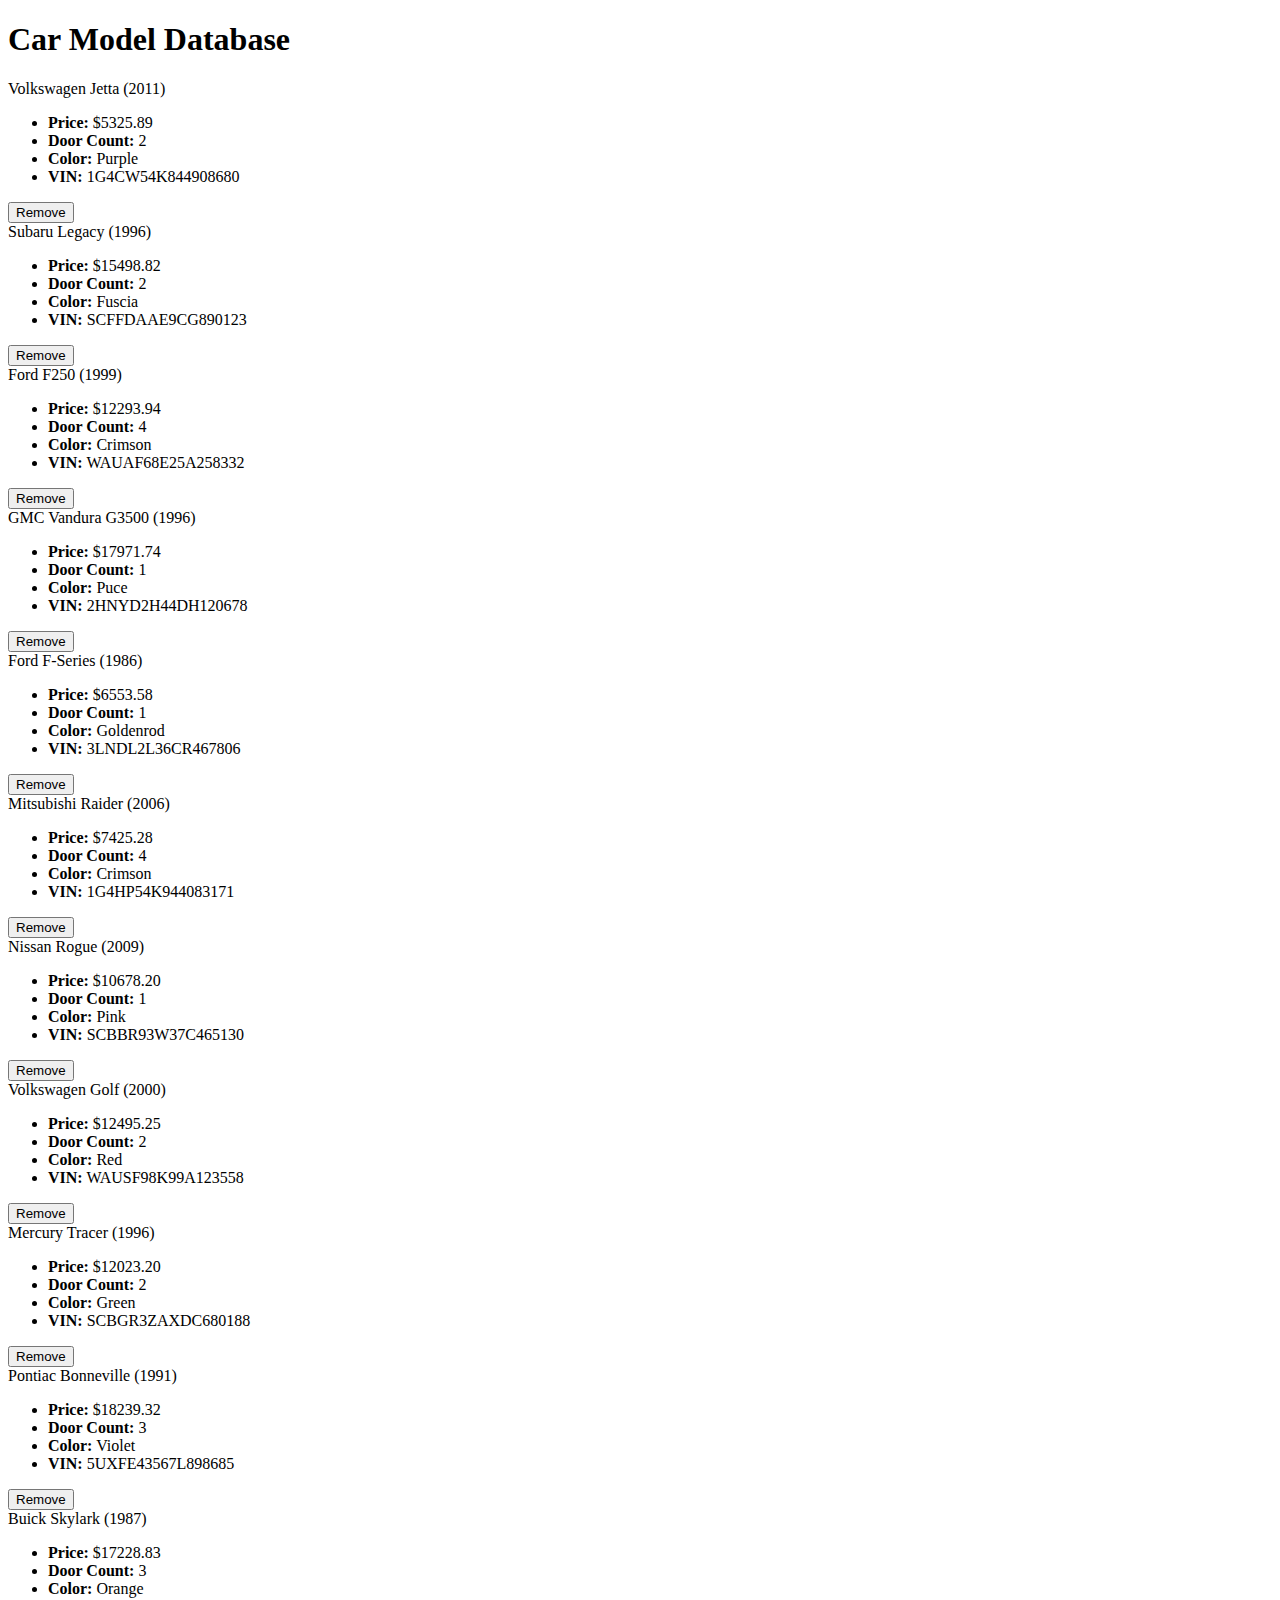
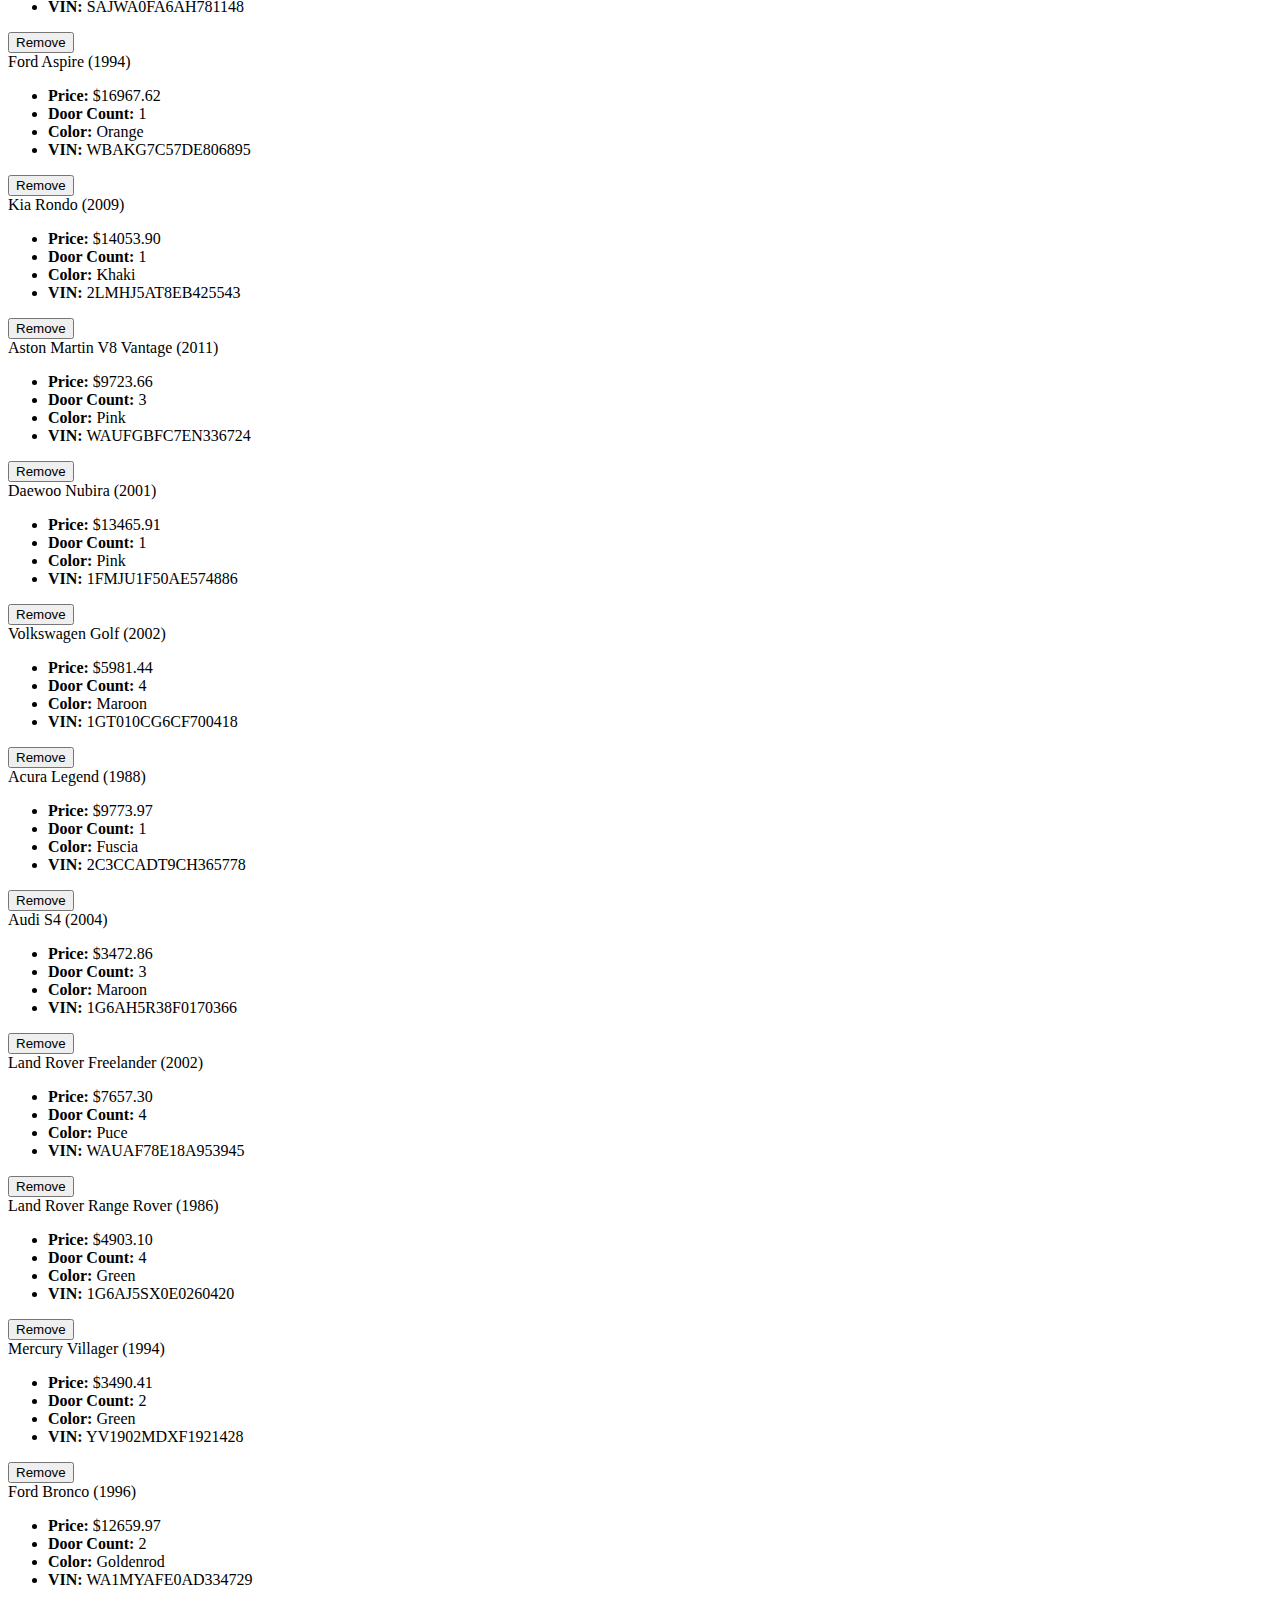
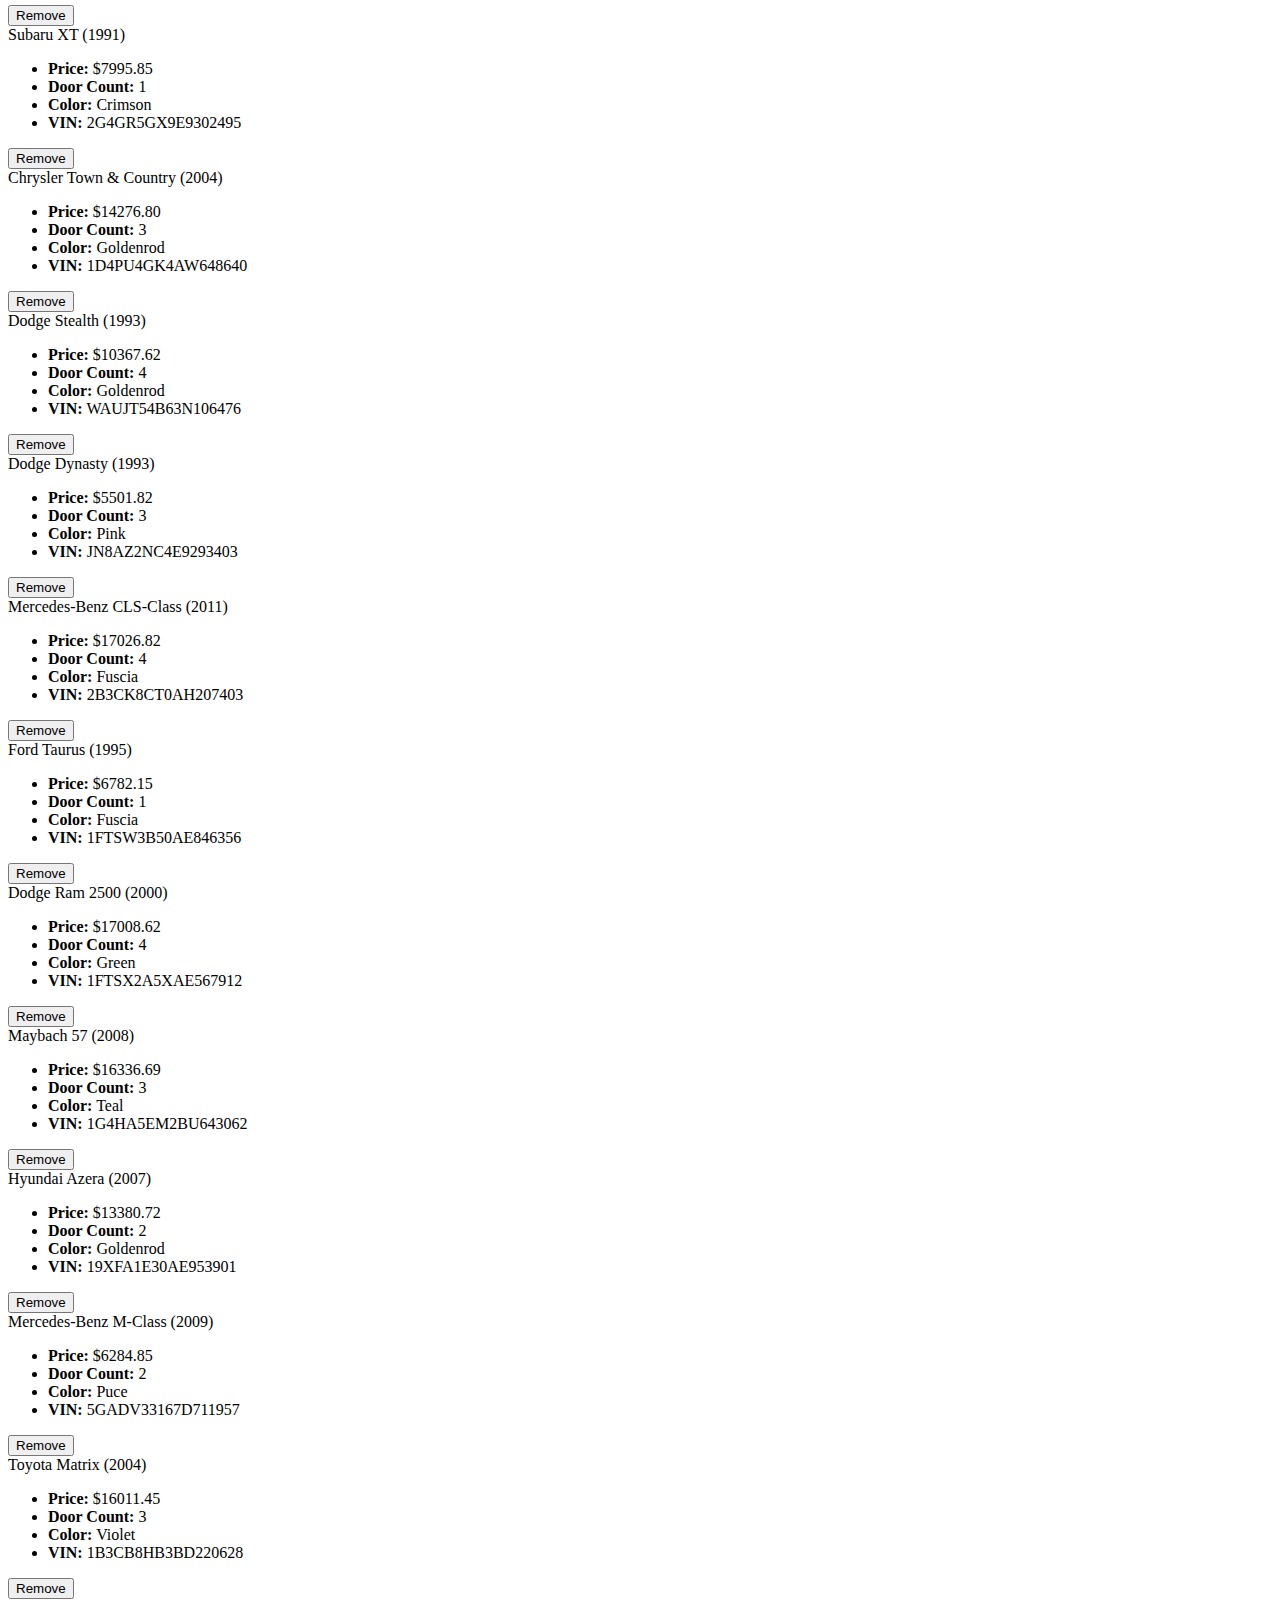
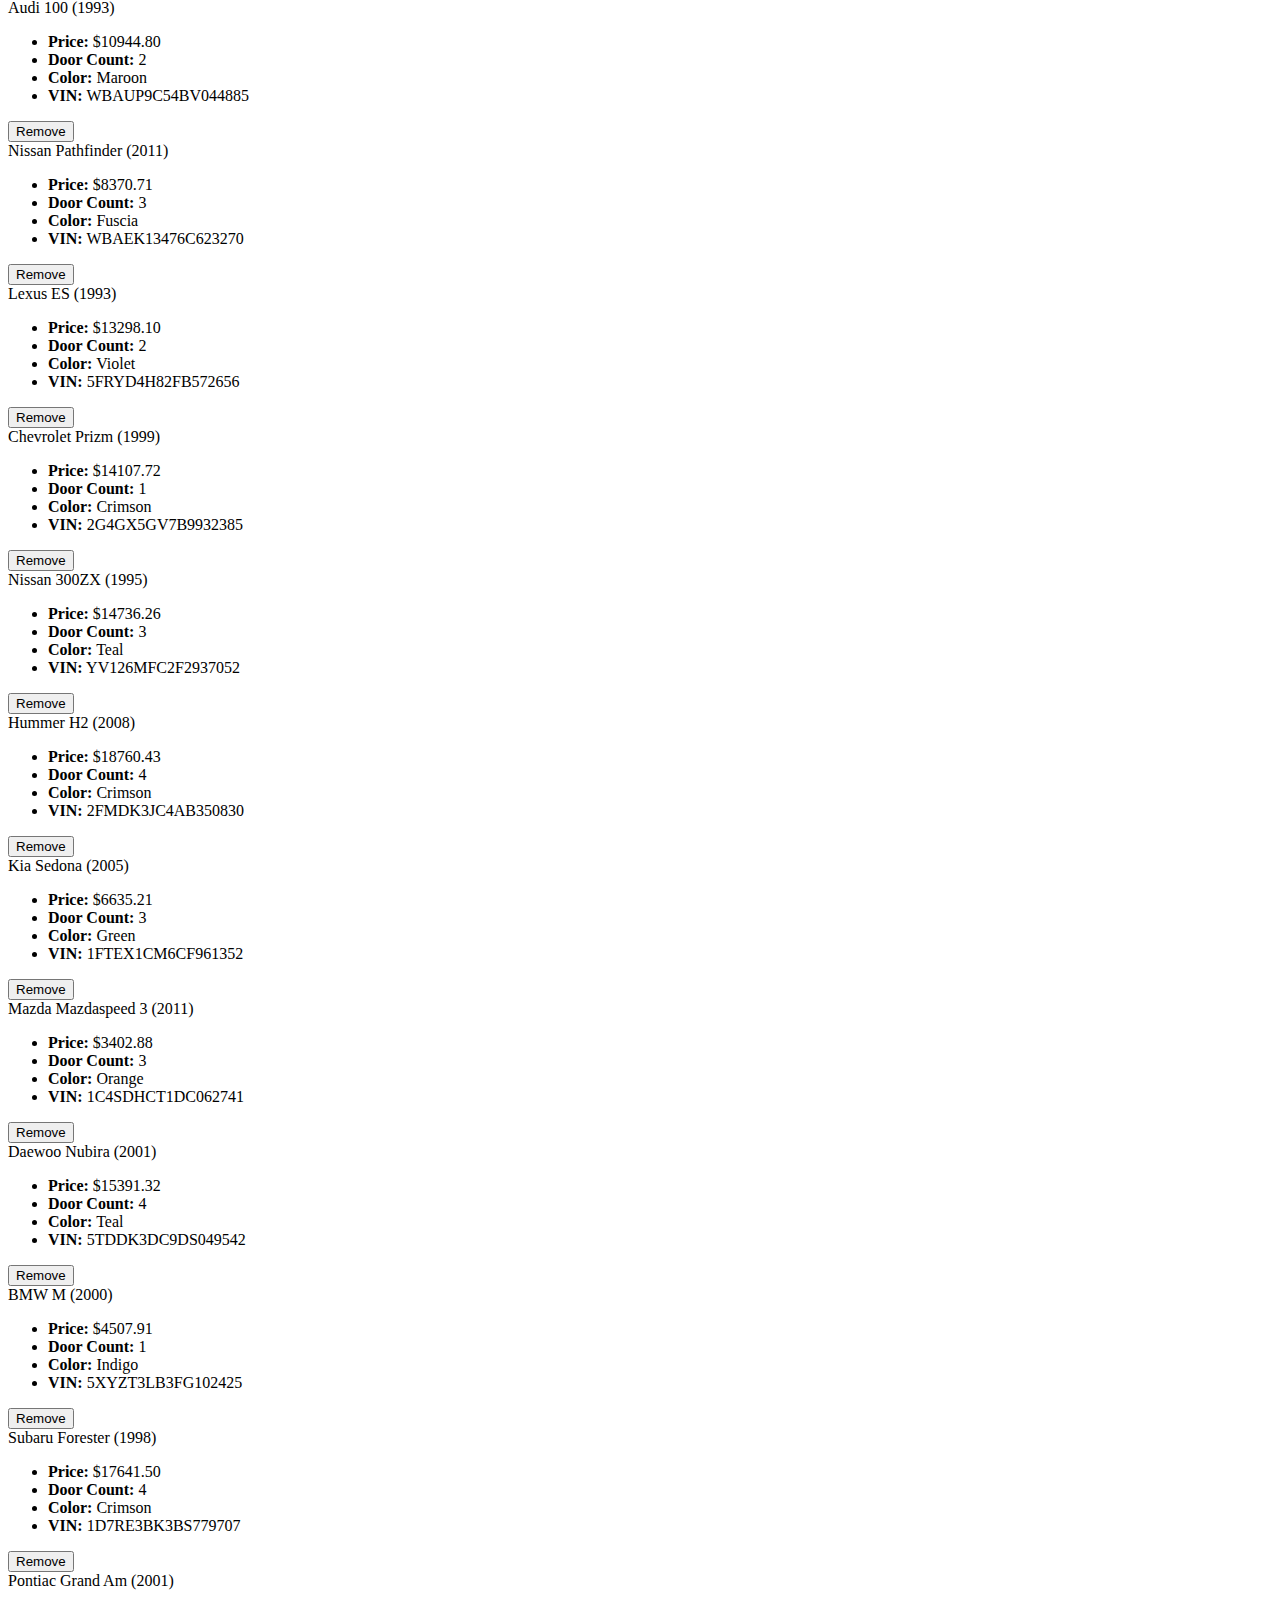
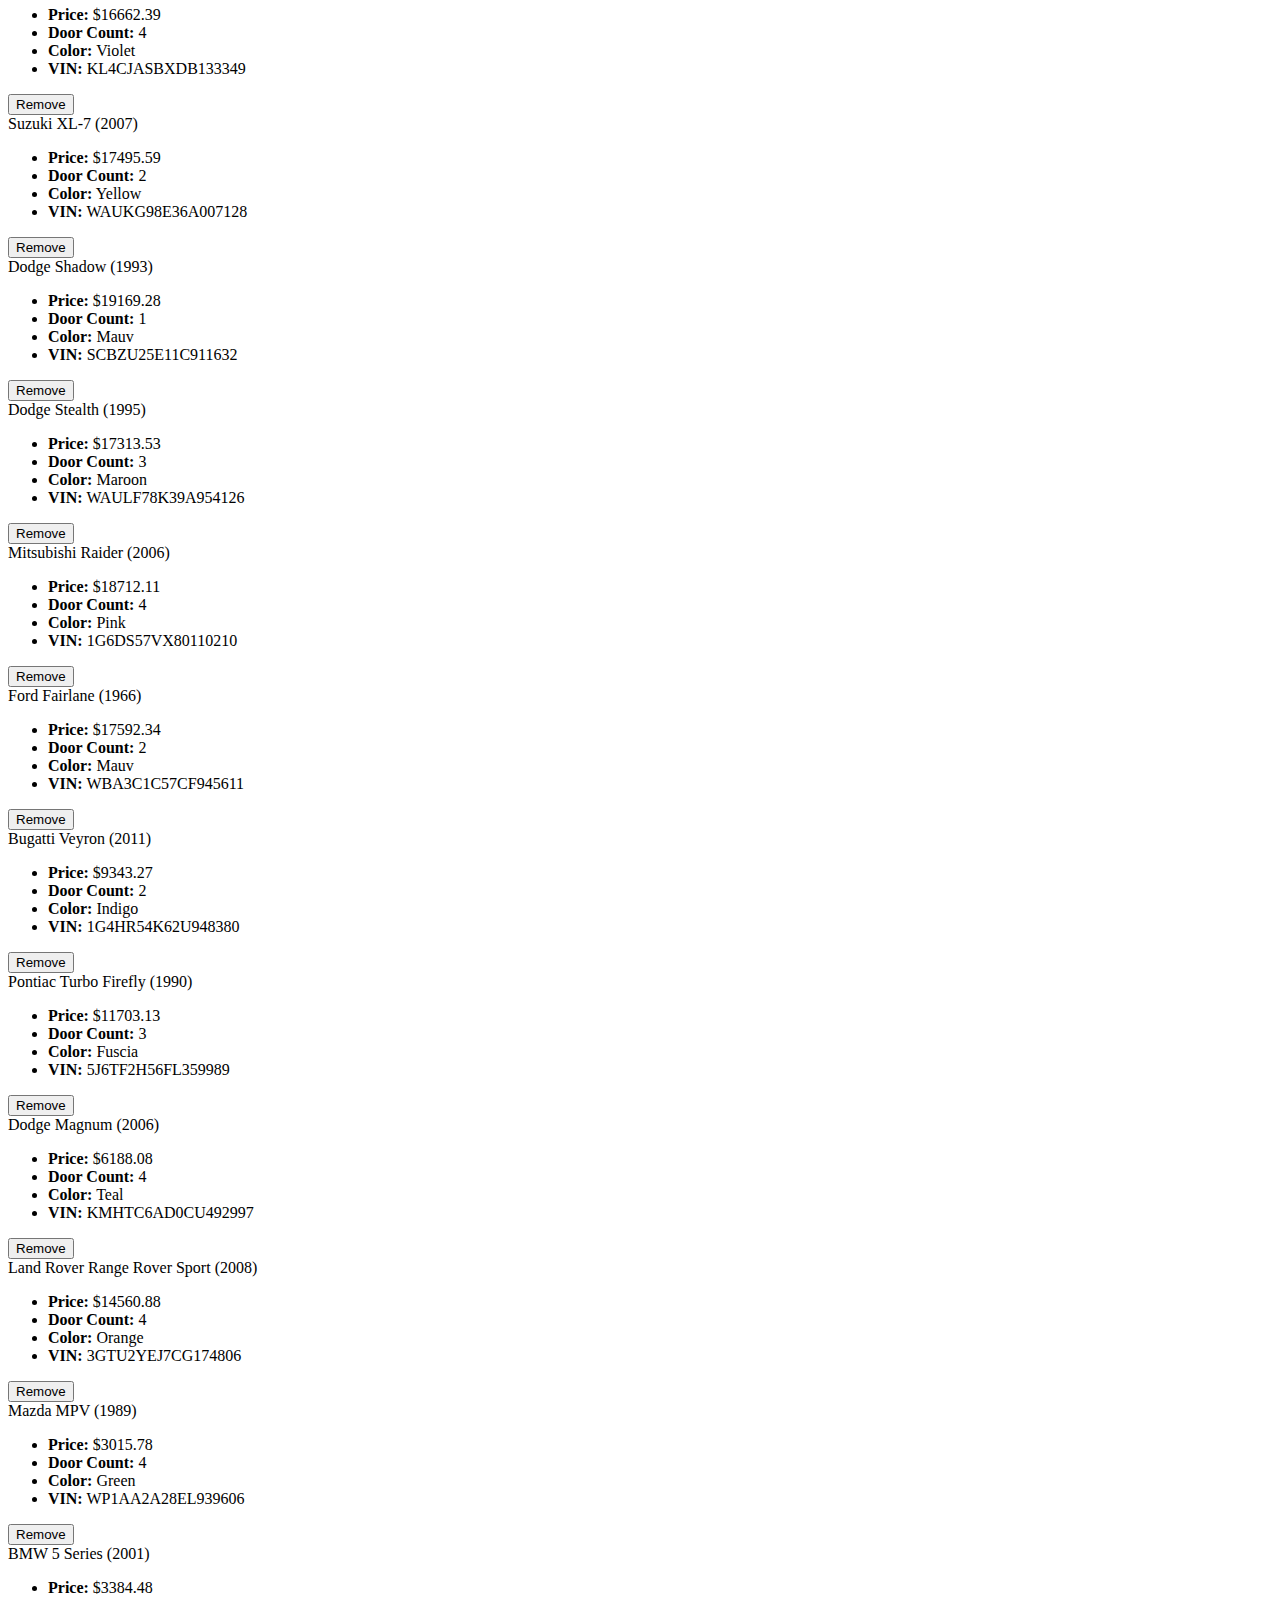
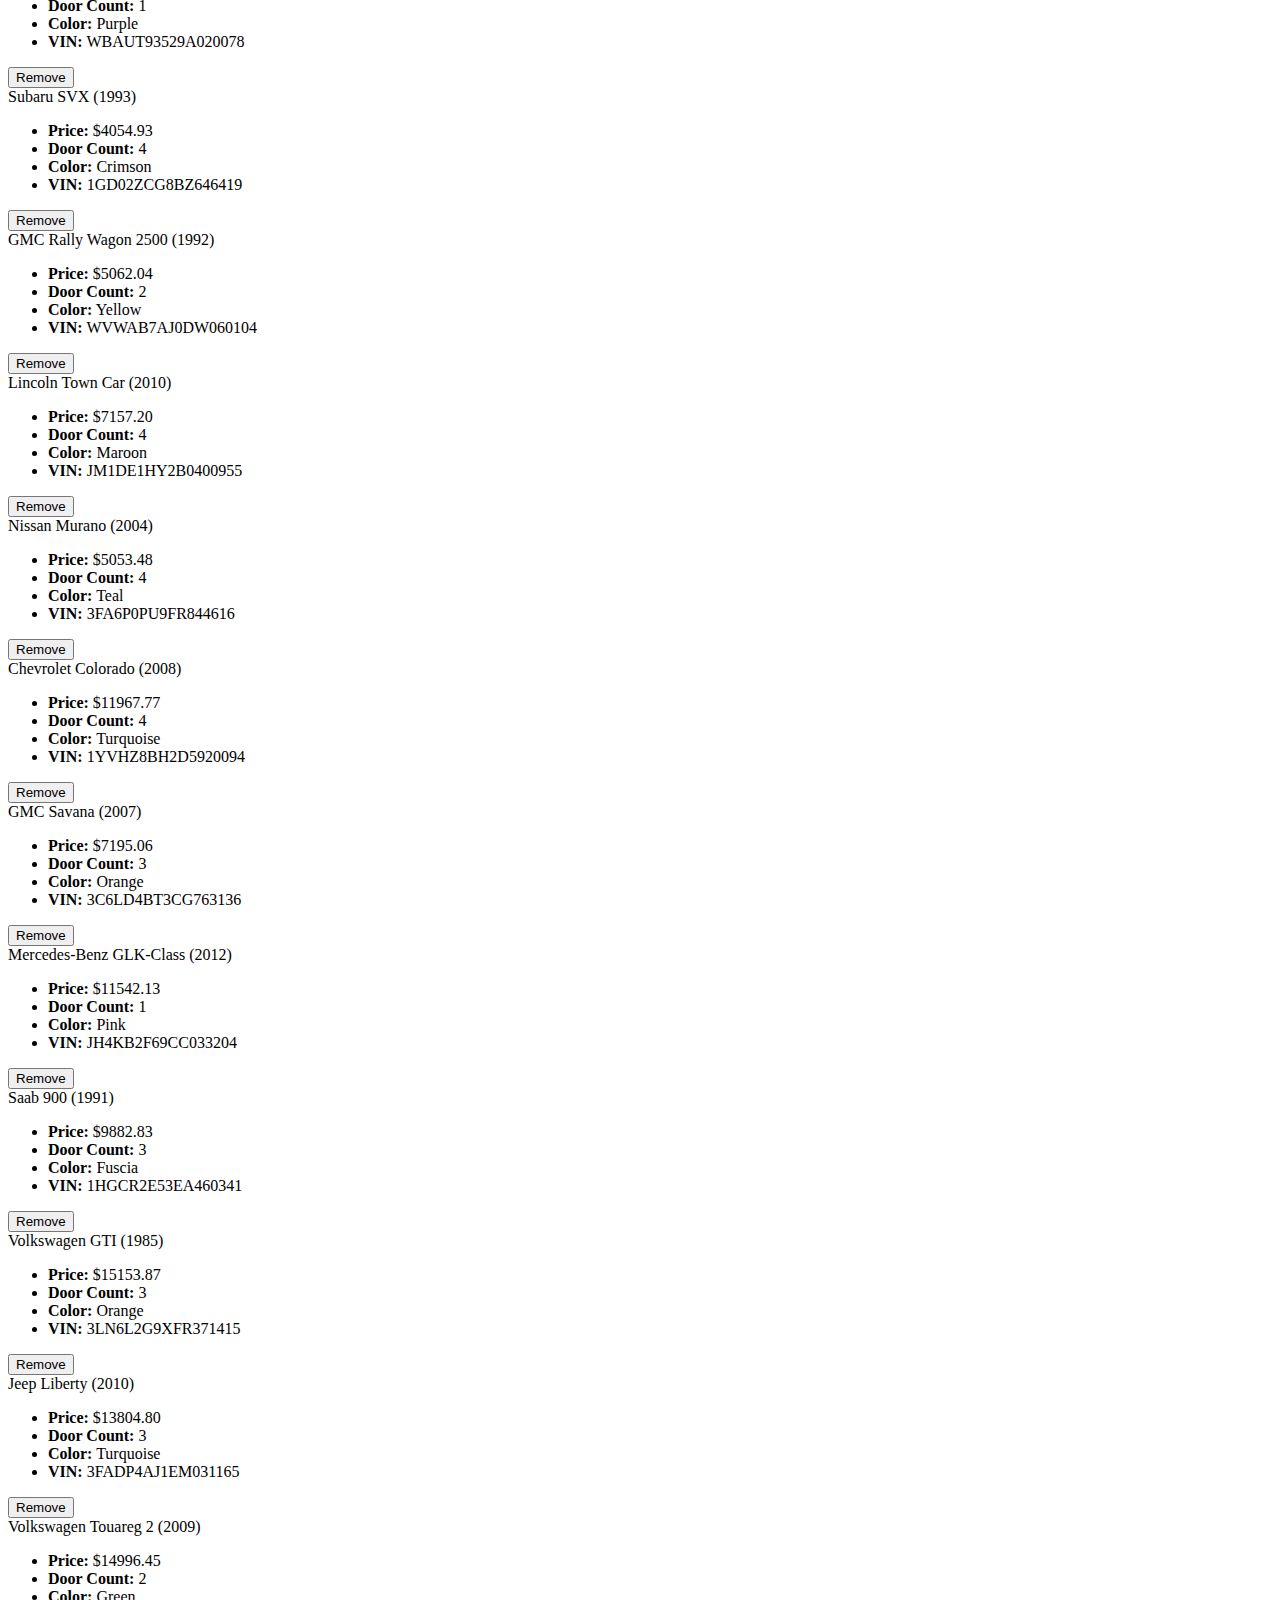
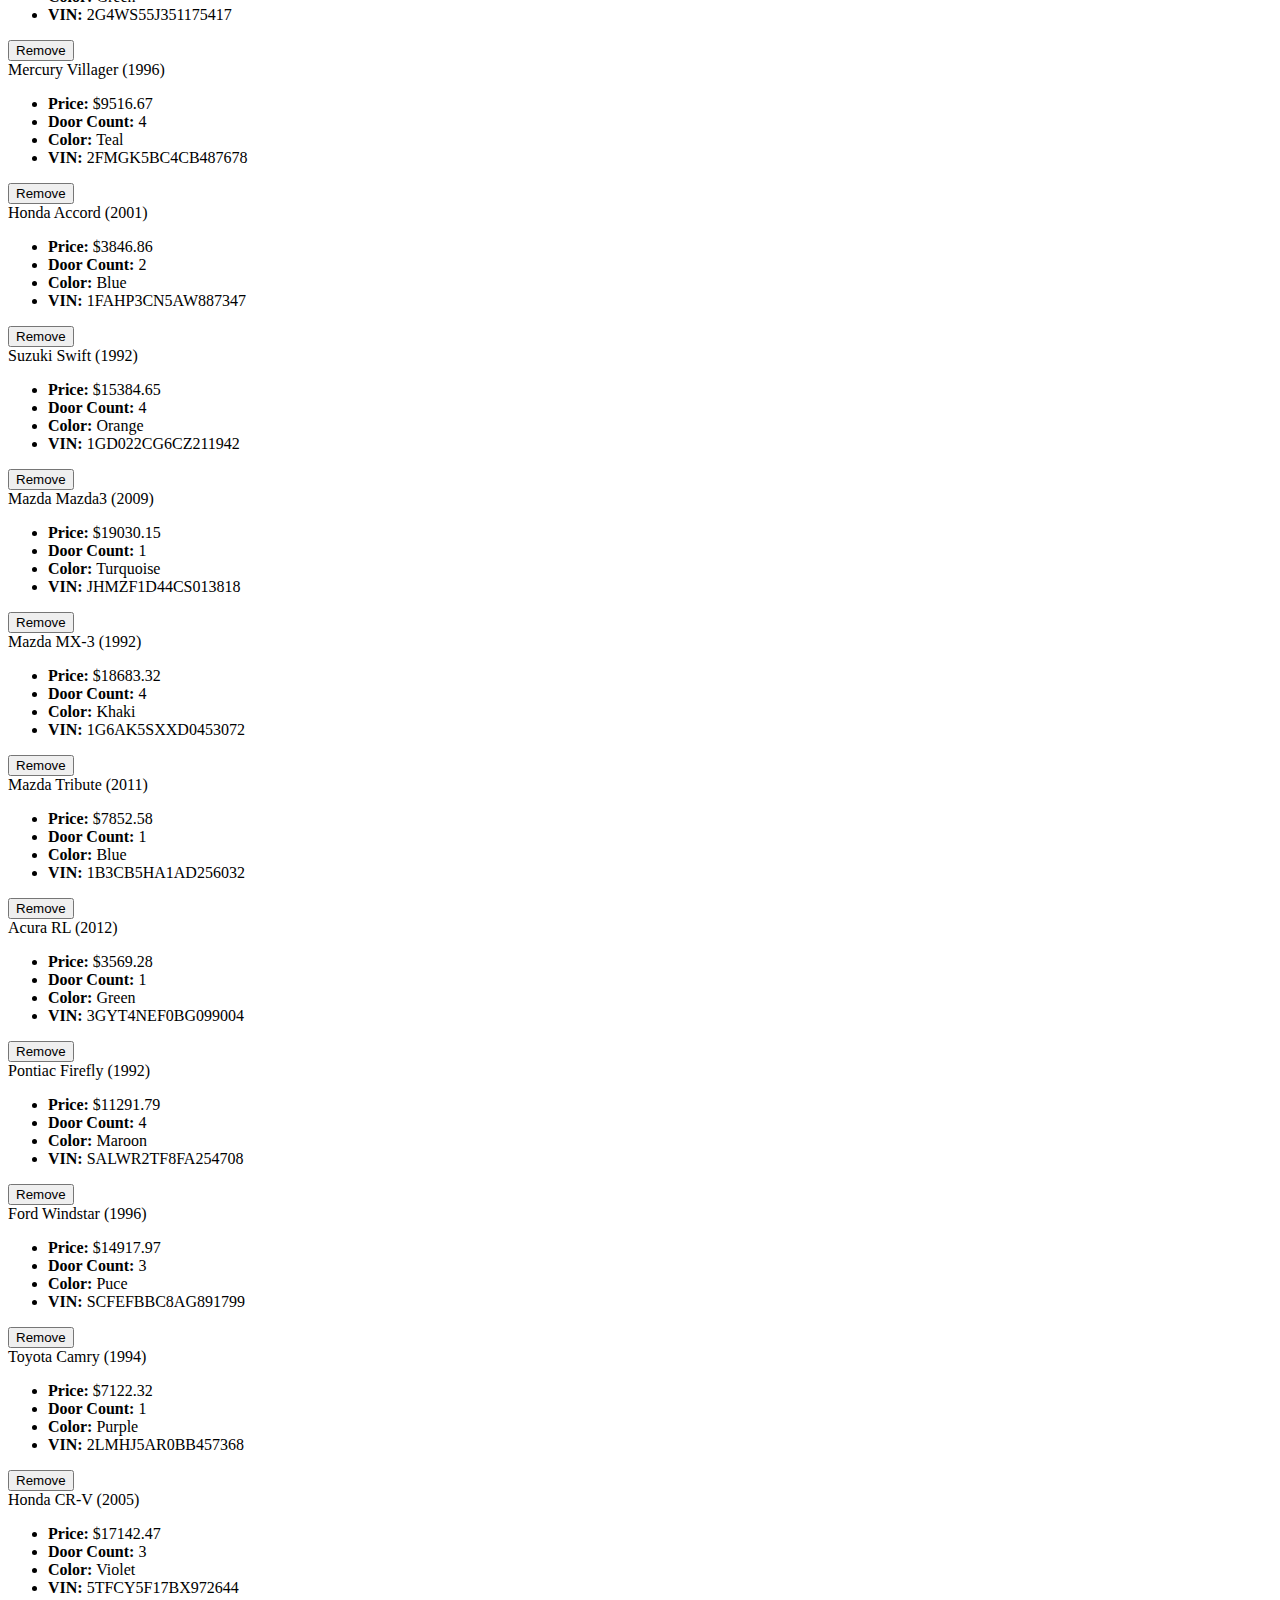
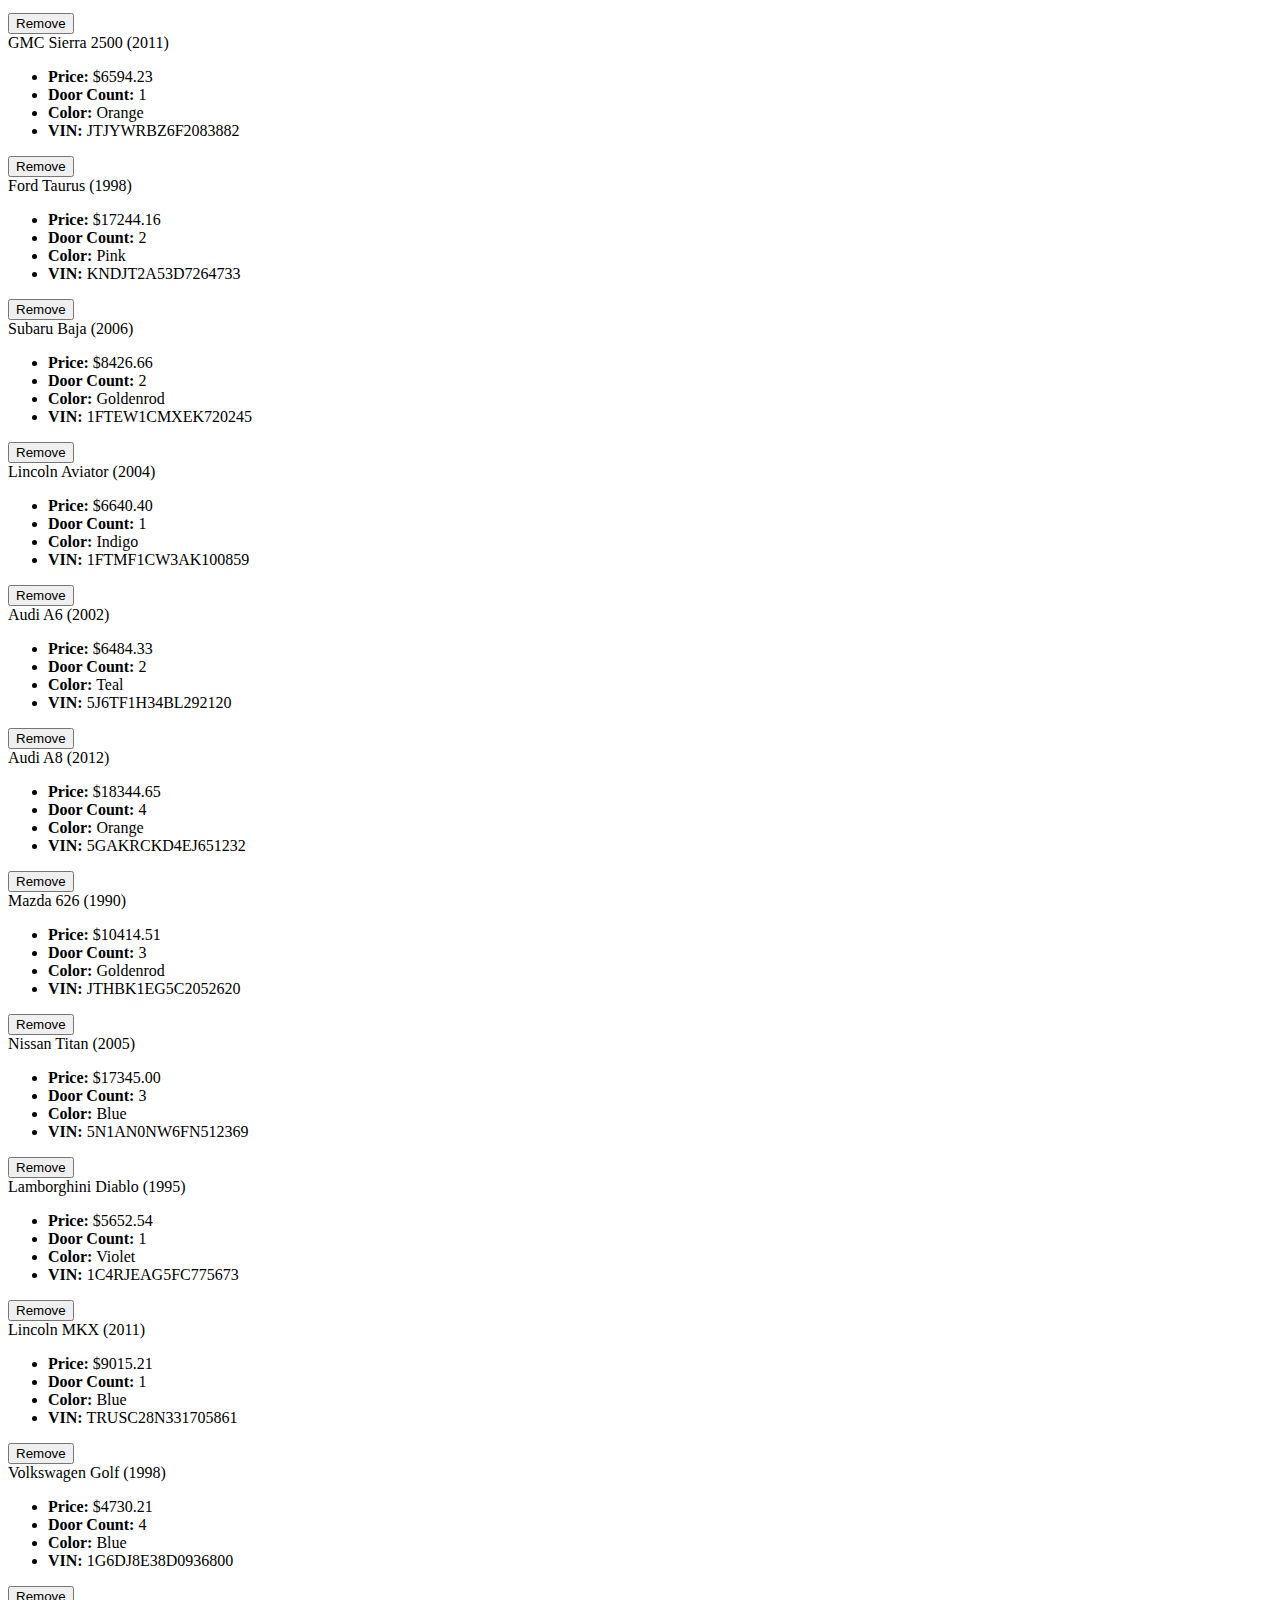
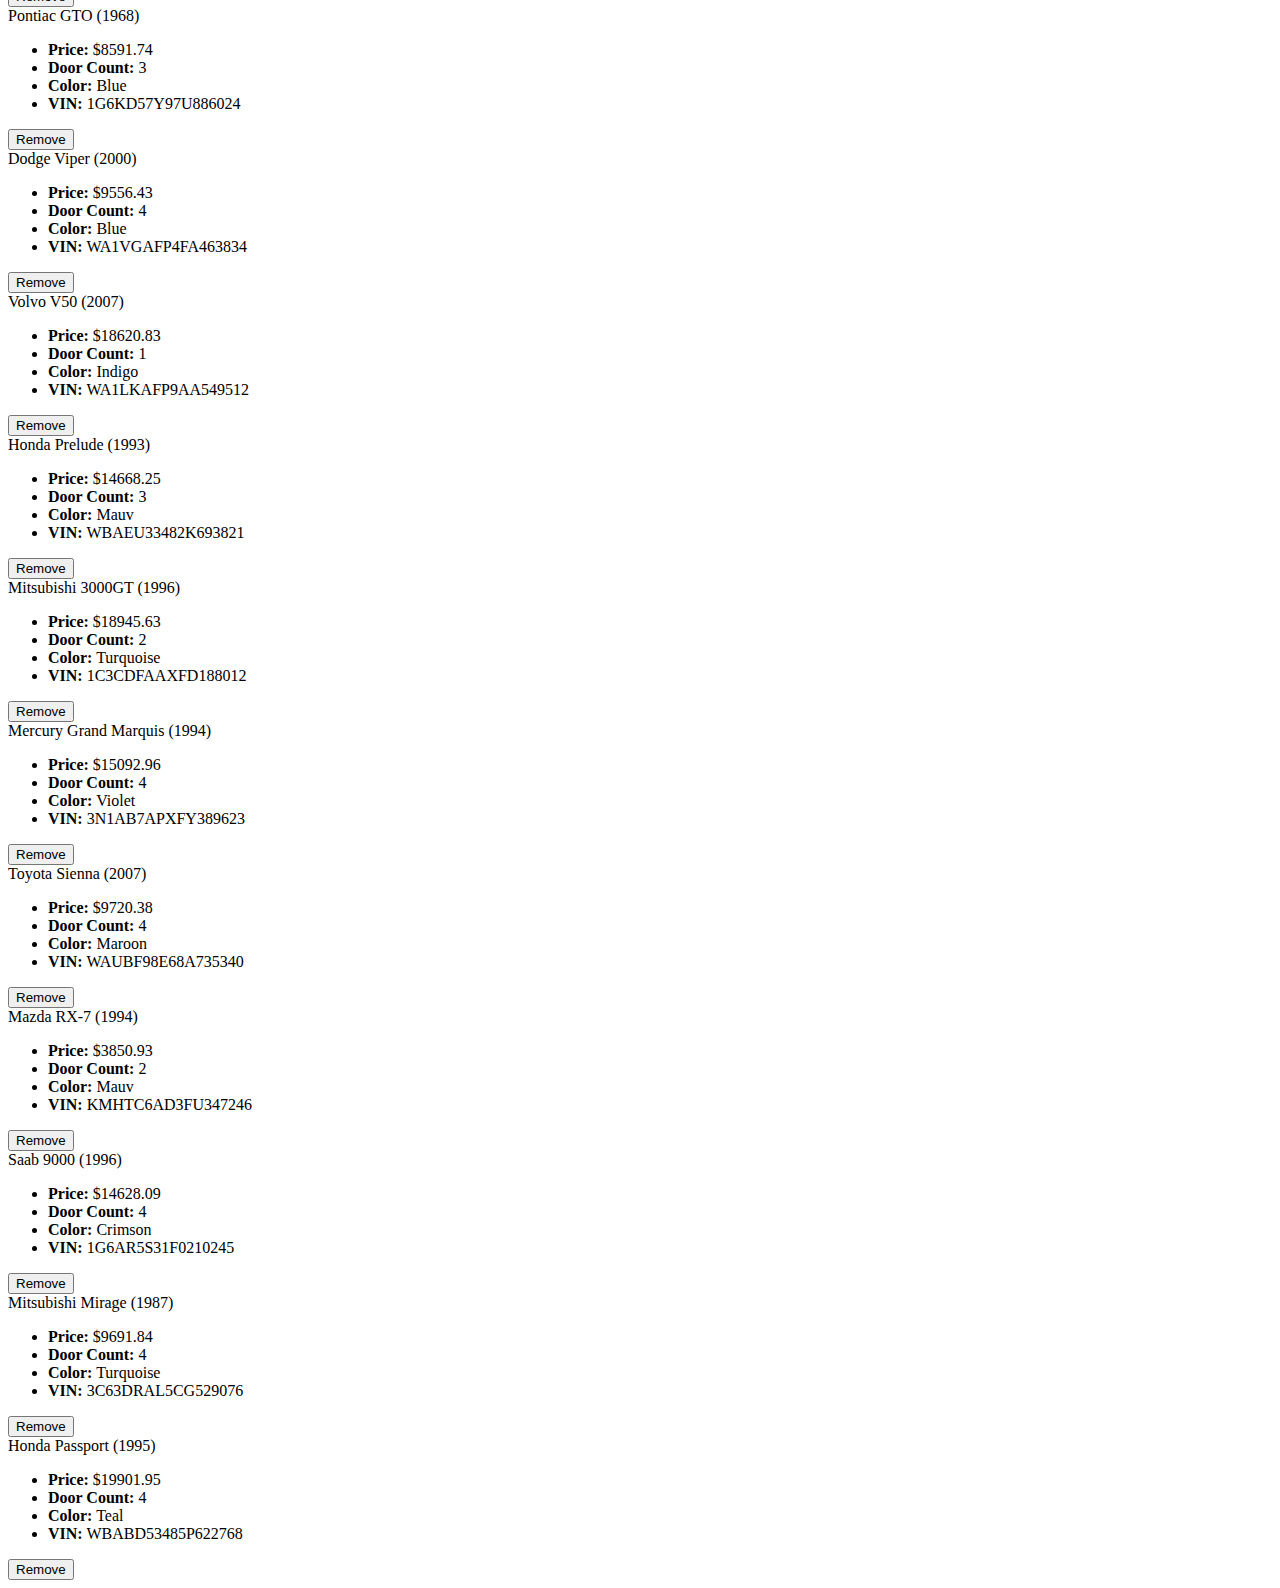
==== index.html @ fe31f60a "Mid-demo update" ====
<!DOCTYPE html>
<html lang="en">
<head>
    <meta charset="UTF-8">
    <meta http-equiv="X-UA-Compatible" content="IE=edge">
    <meta name="viewport" content="width=device-width, initial-scale=1.0">
    <title>Car Model Database</title>
    <link rel="stylesheet" href="./style.css">
</head>
<body>
    <h1>Car Model Database</h1>

    <main>
      
        <!-- <article class="card">
          <header>{make} {model} ({year})</header>

          <ul>
            <li><strong>Price:</strong> {price}</li>
            <li><strong>Door Count:</strong> {numberOfDoors}</li>
            <li><strong>Color:</strong> {color}</li>
            <li><strong>VIN:</strong> {vin}</li>
          </ul>

          <button class="remove">Remove</button>
        </article> -->
      
    </main>

    <script src="./car-data.js"></script>
    <script src="./main.js"></script>
</body>
</html>
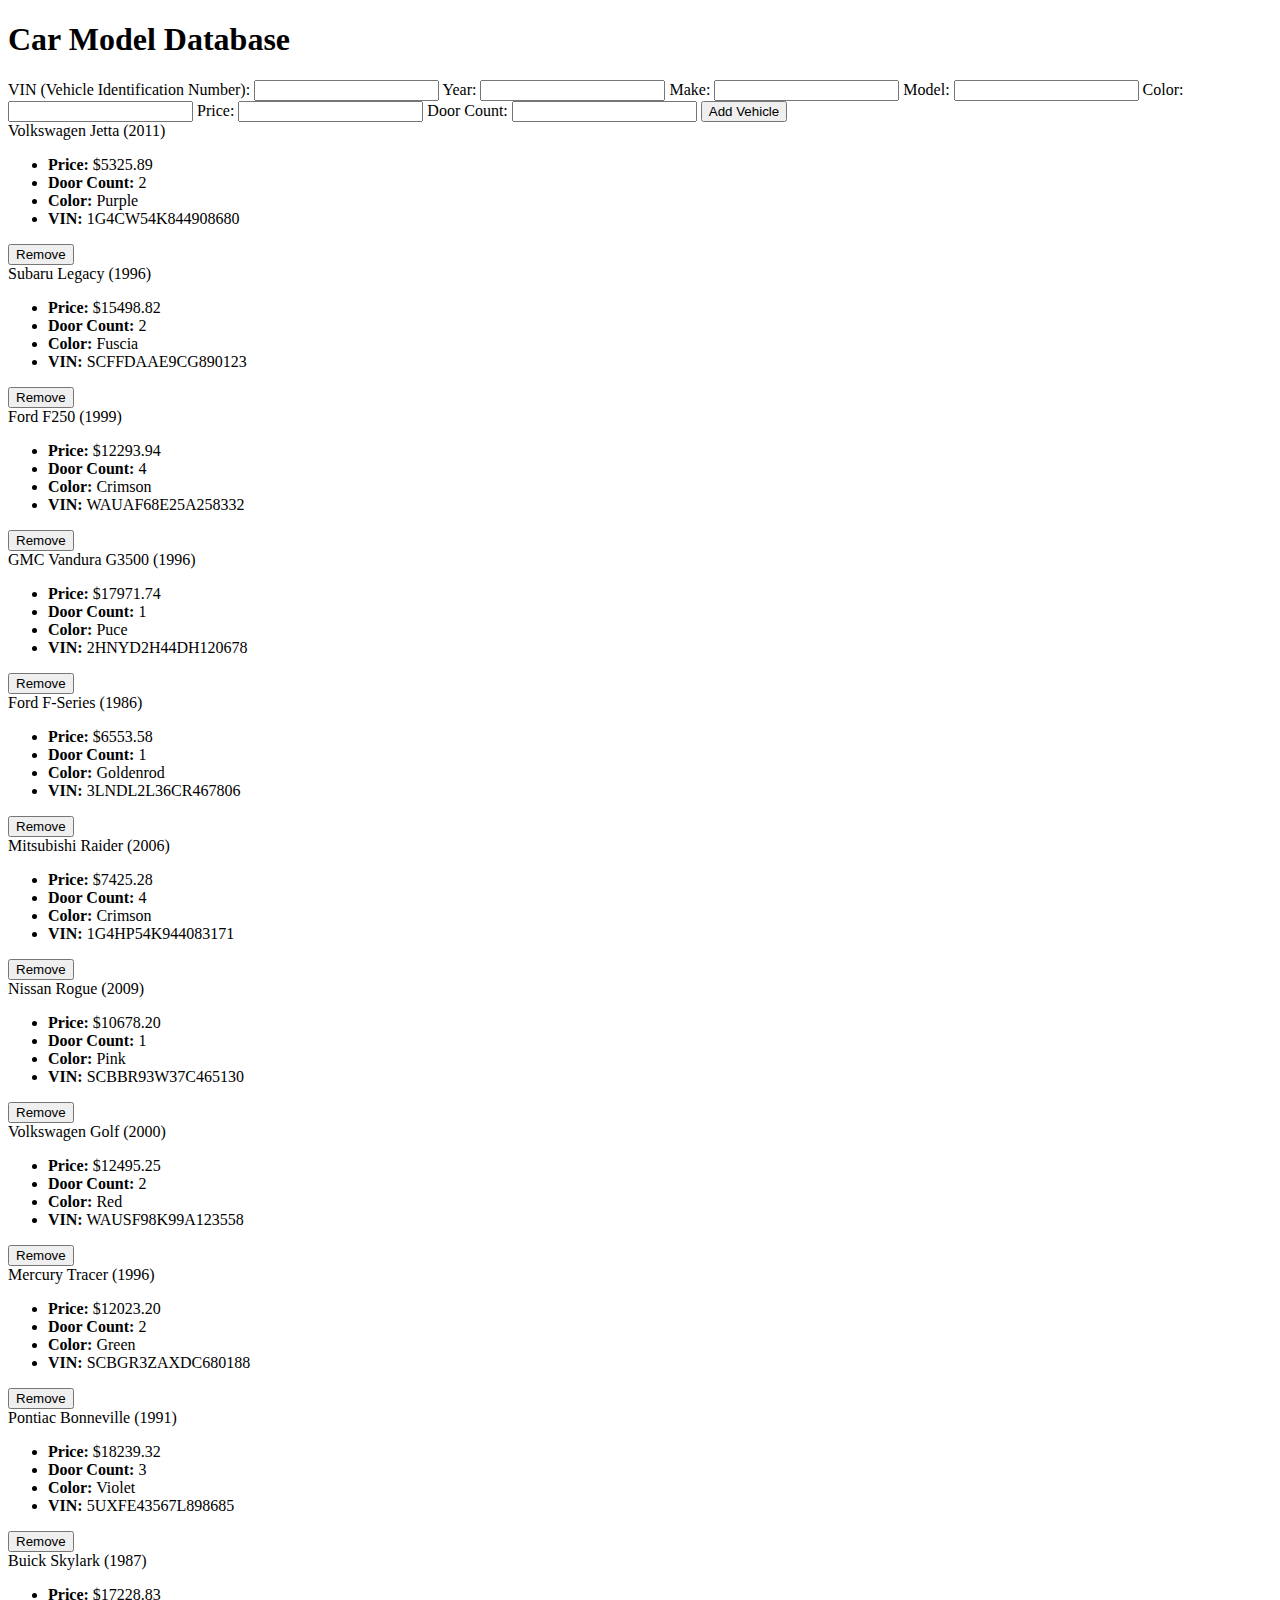
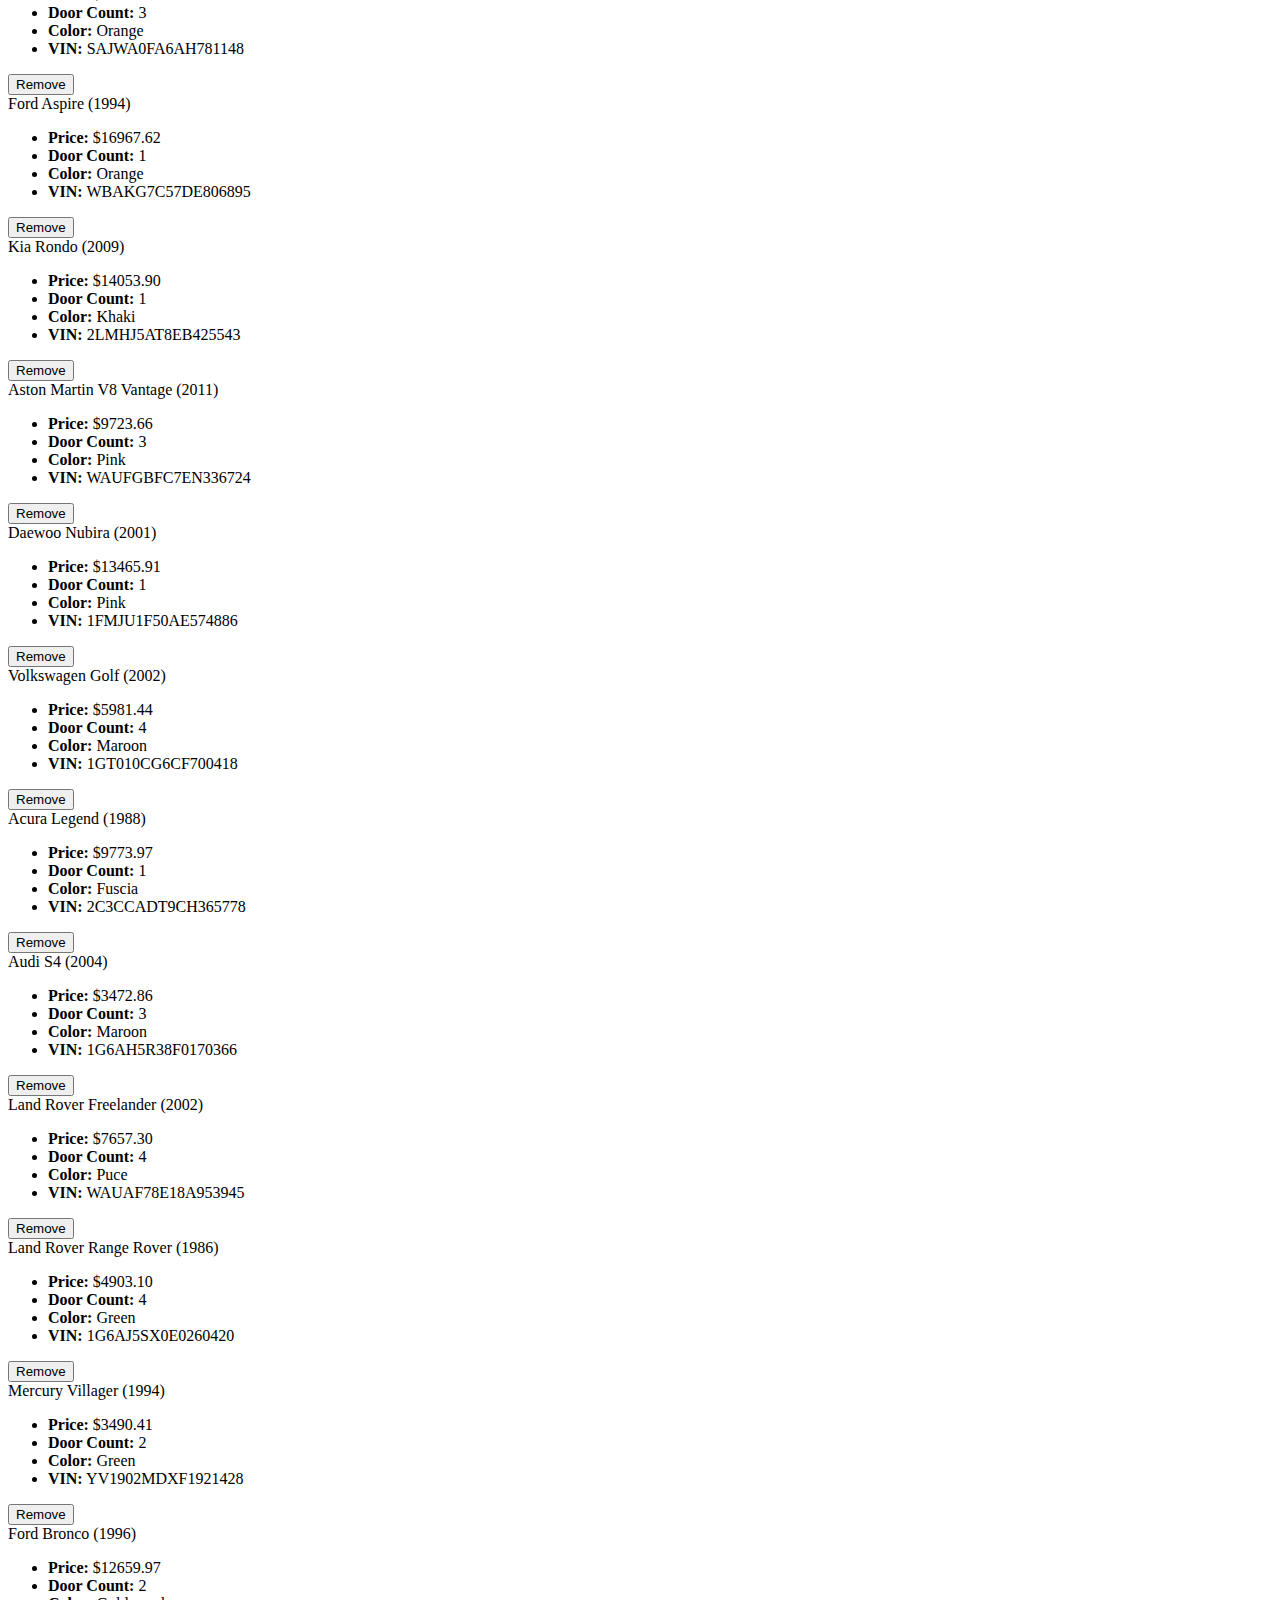
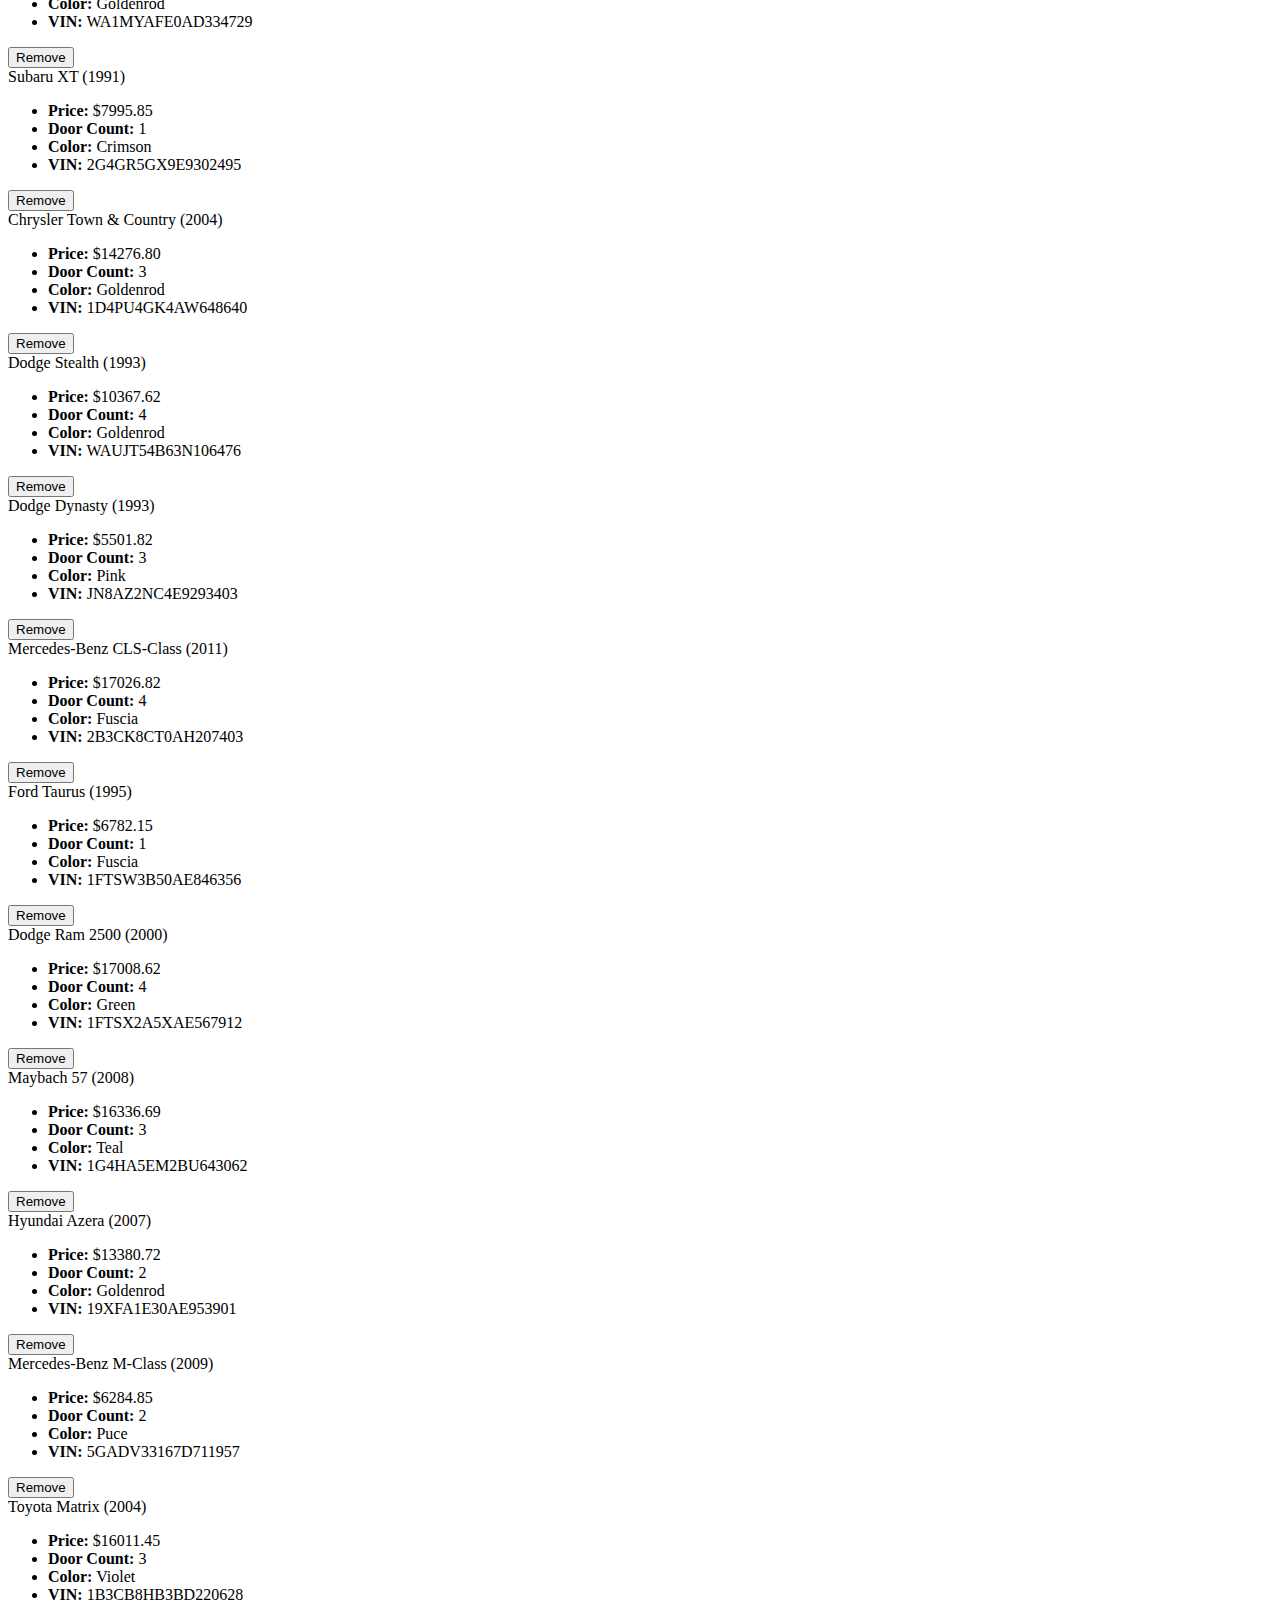
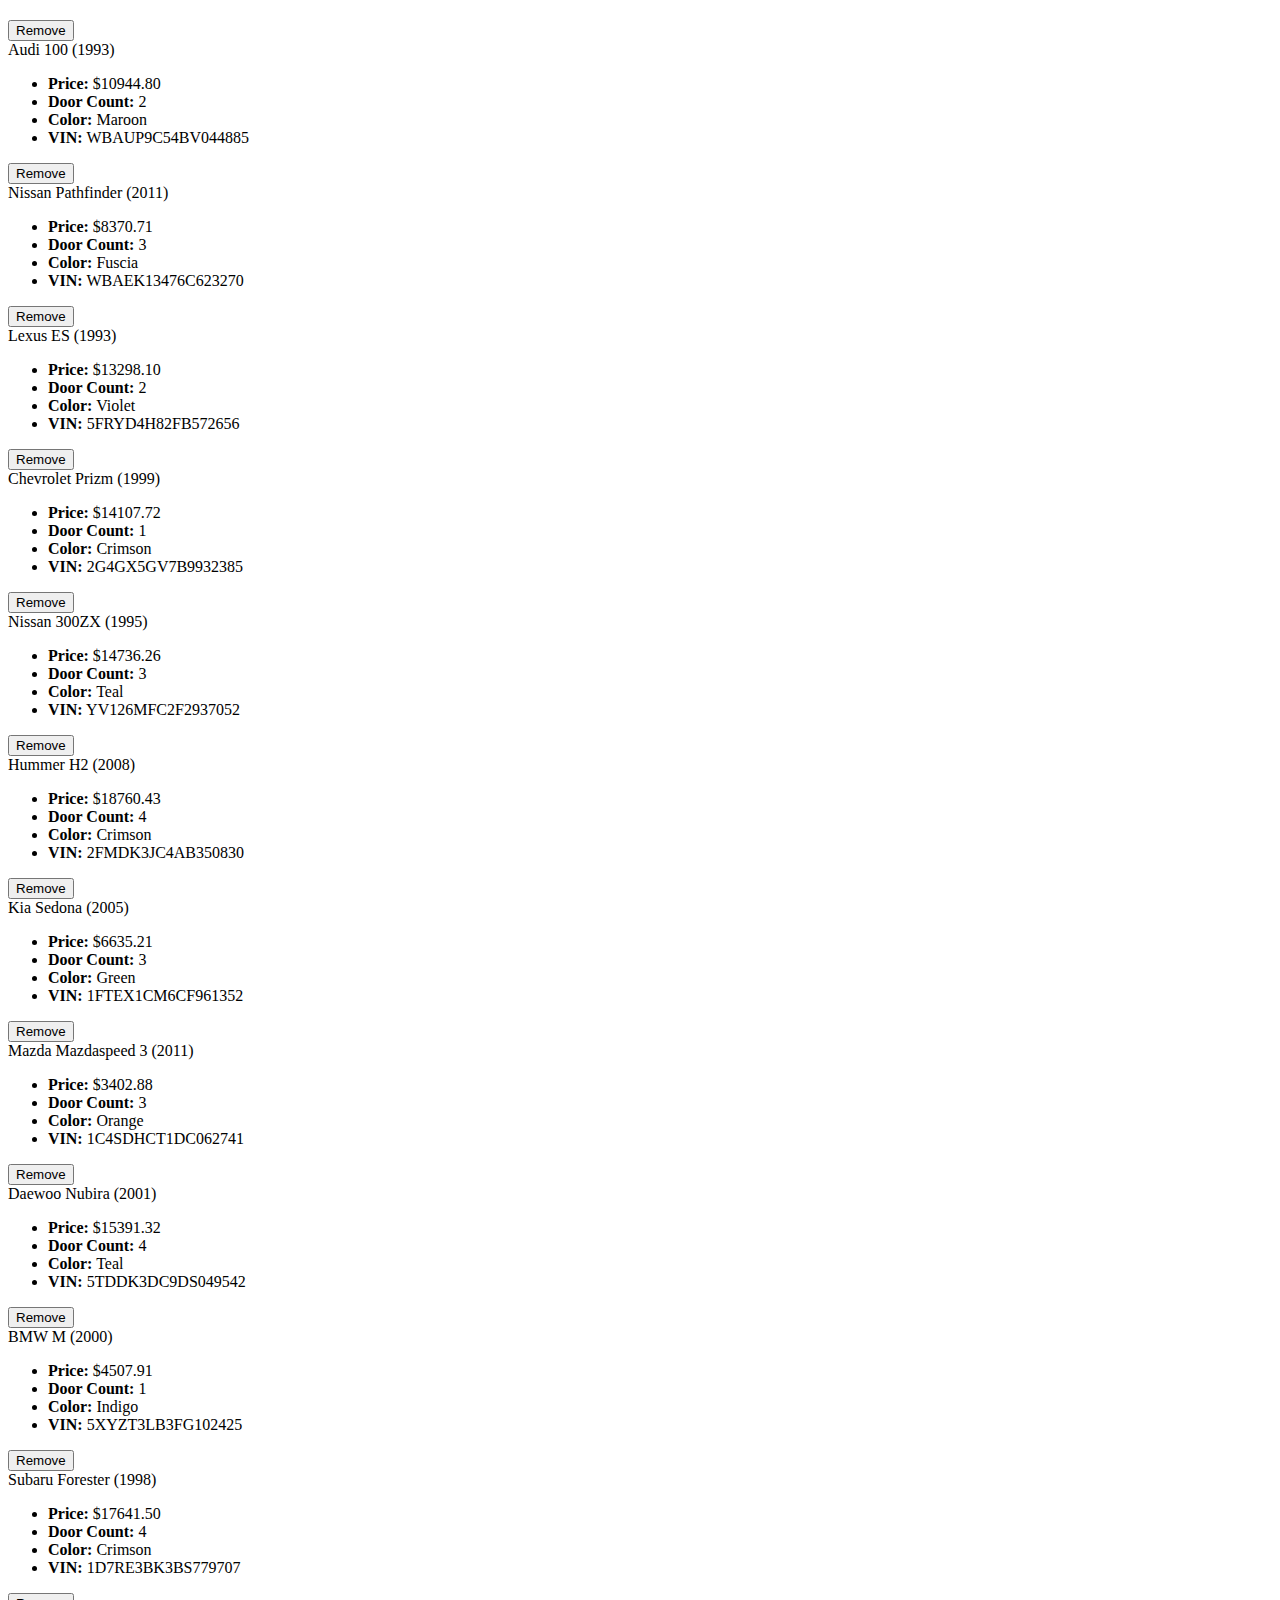
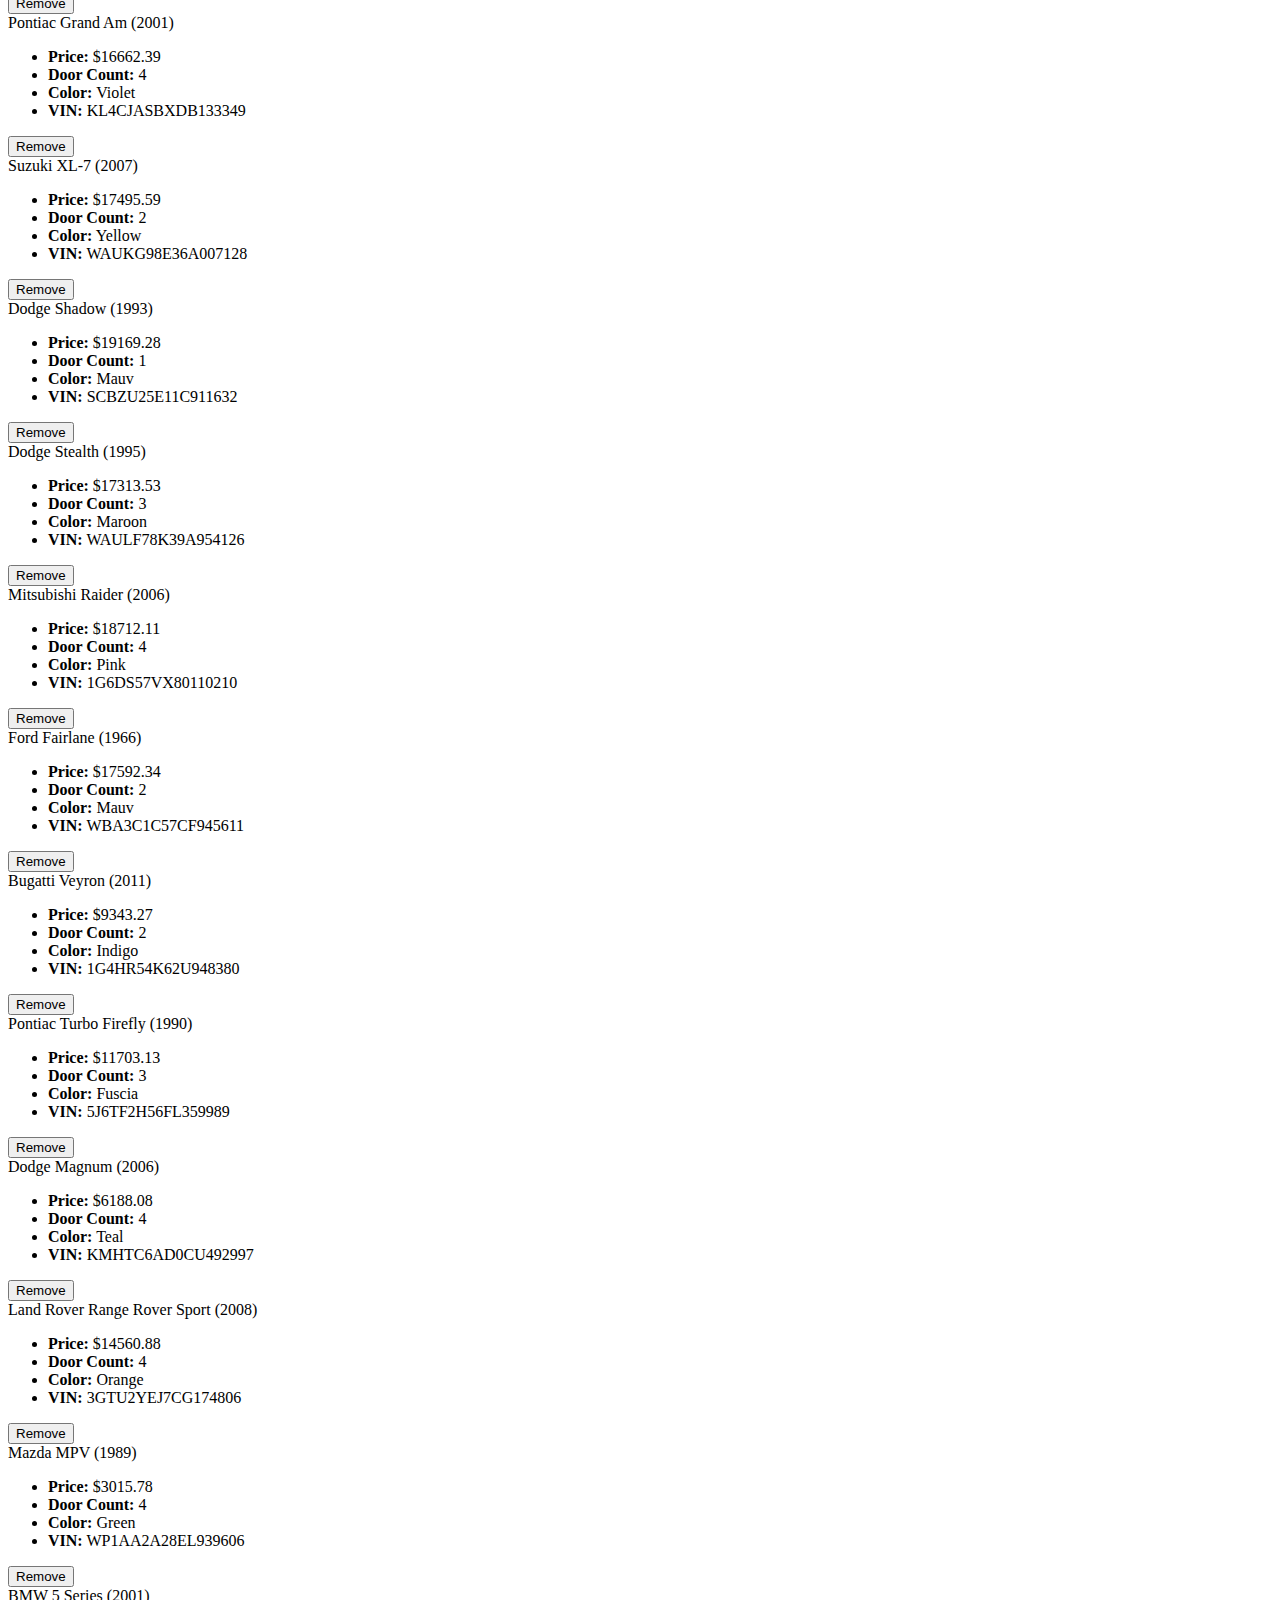
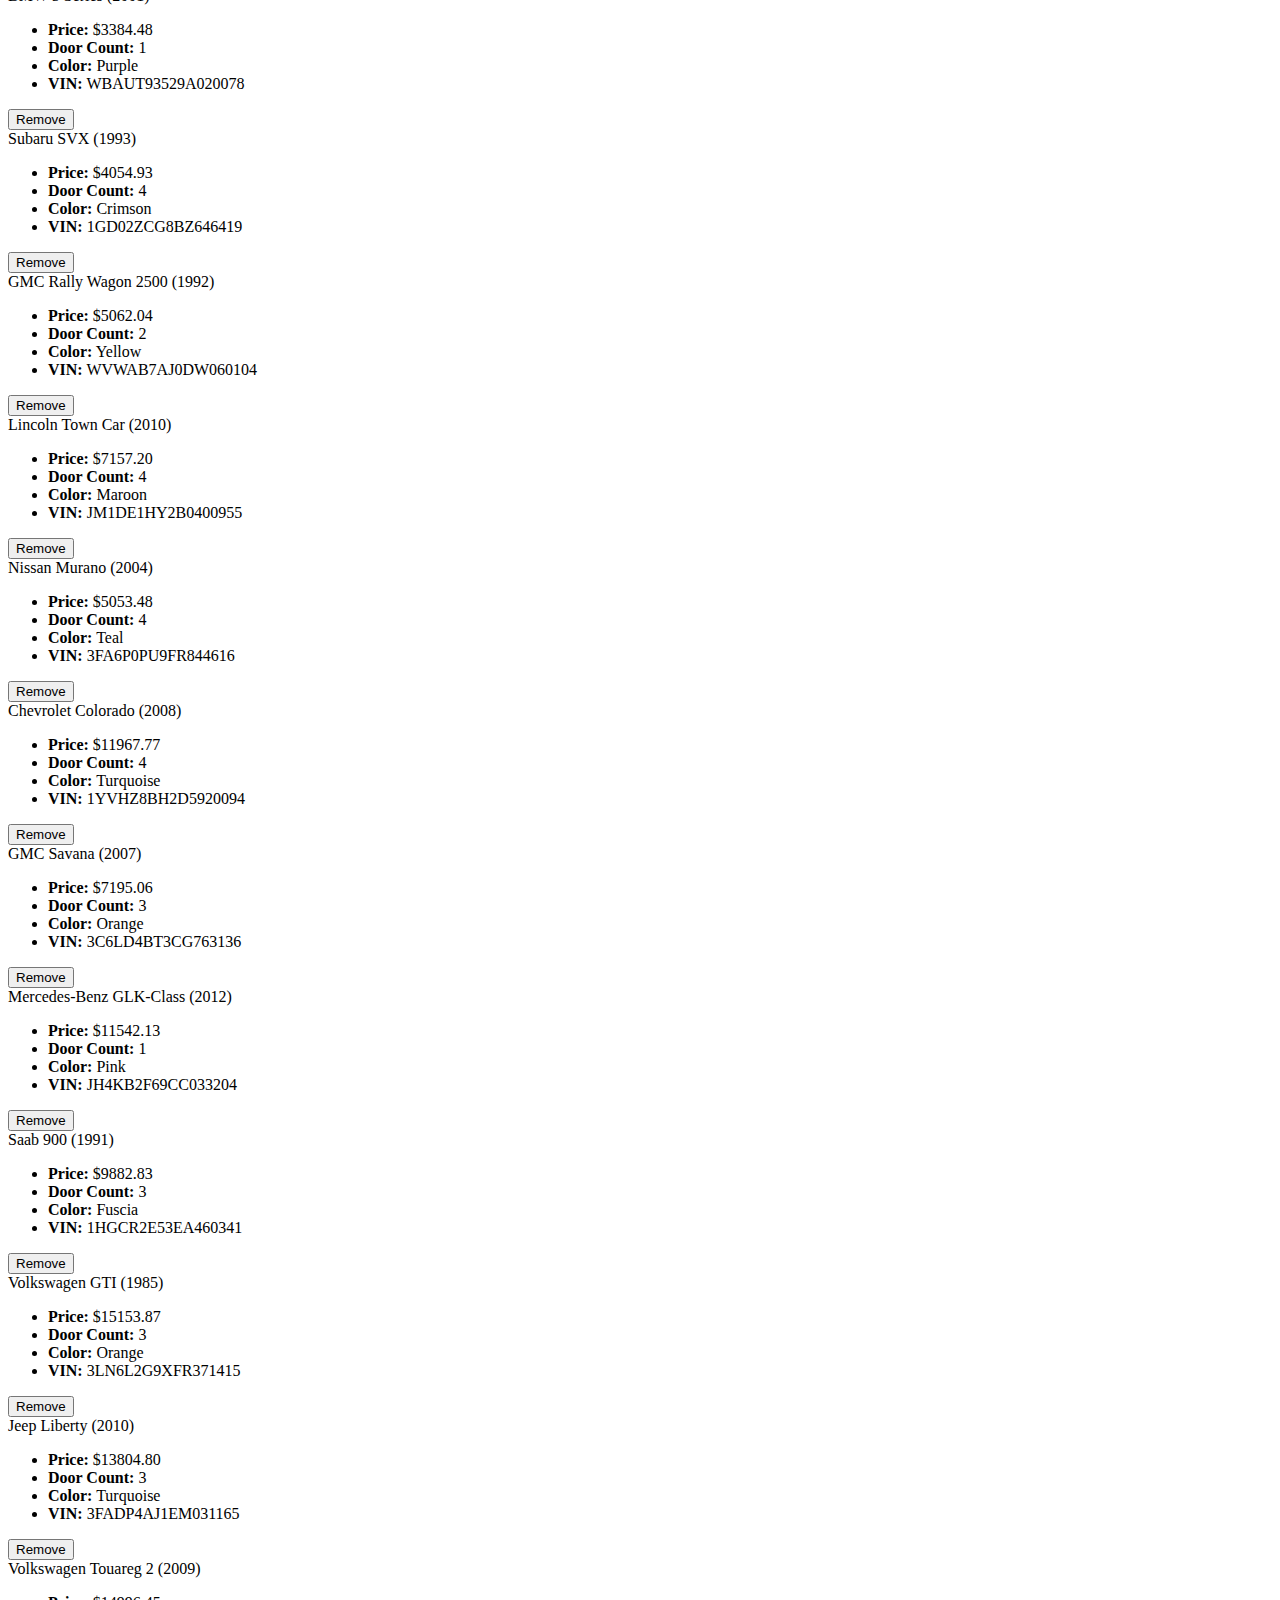
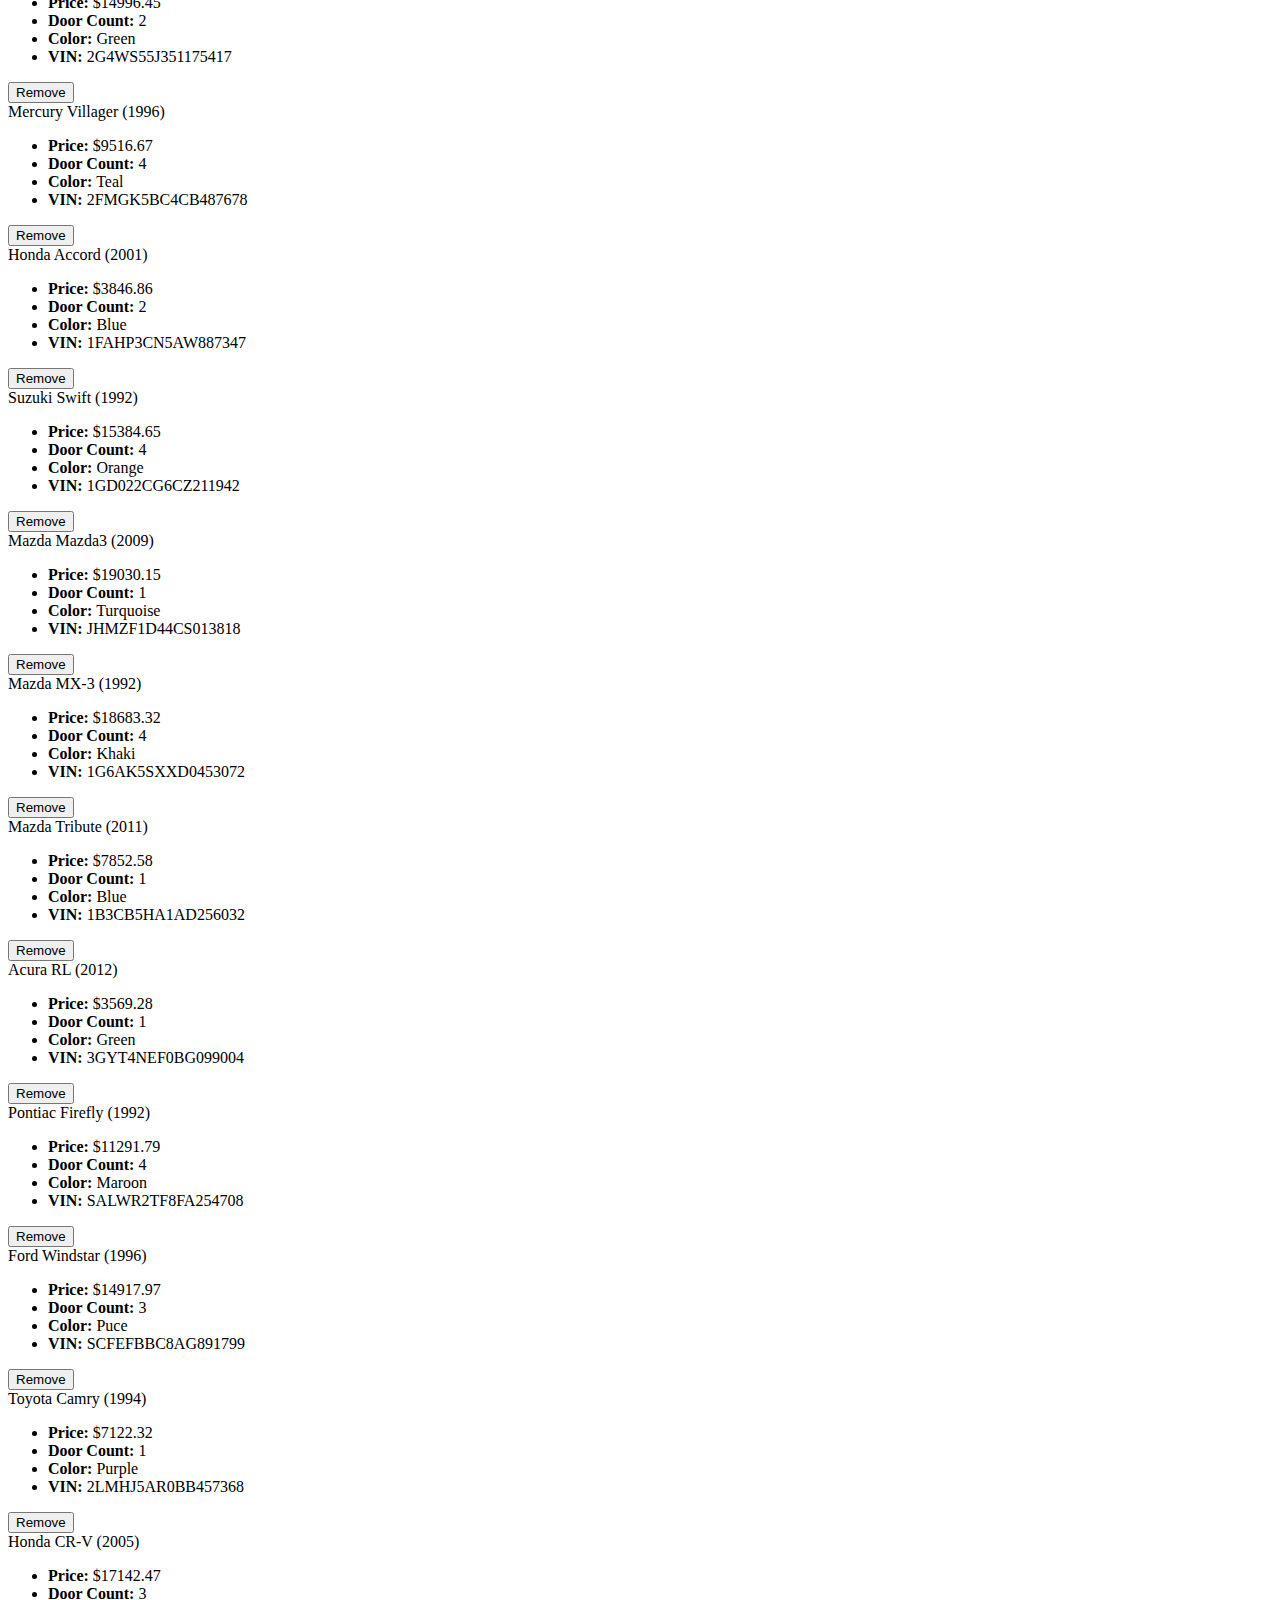
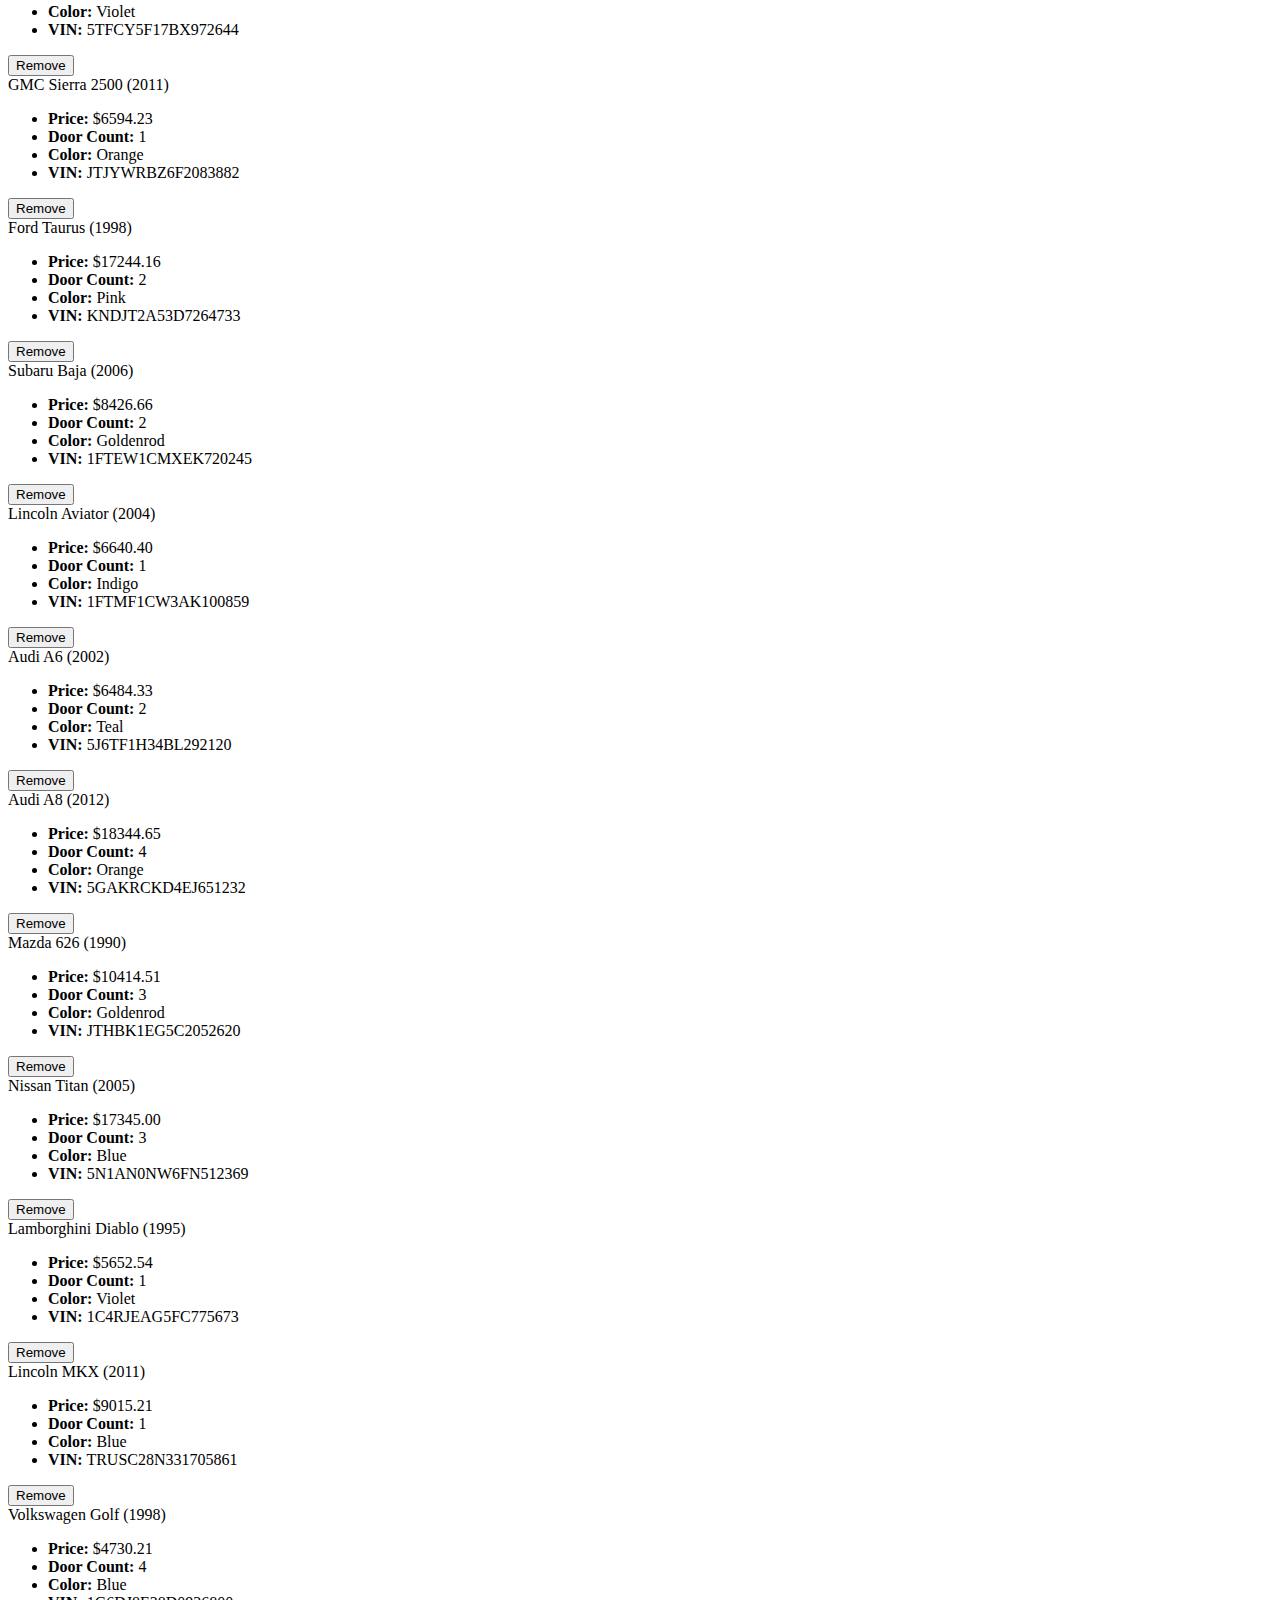
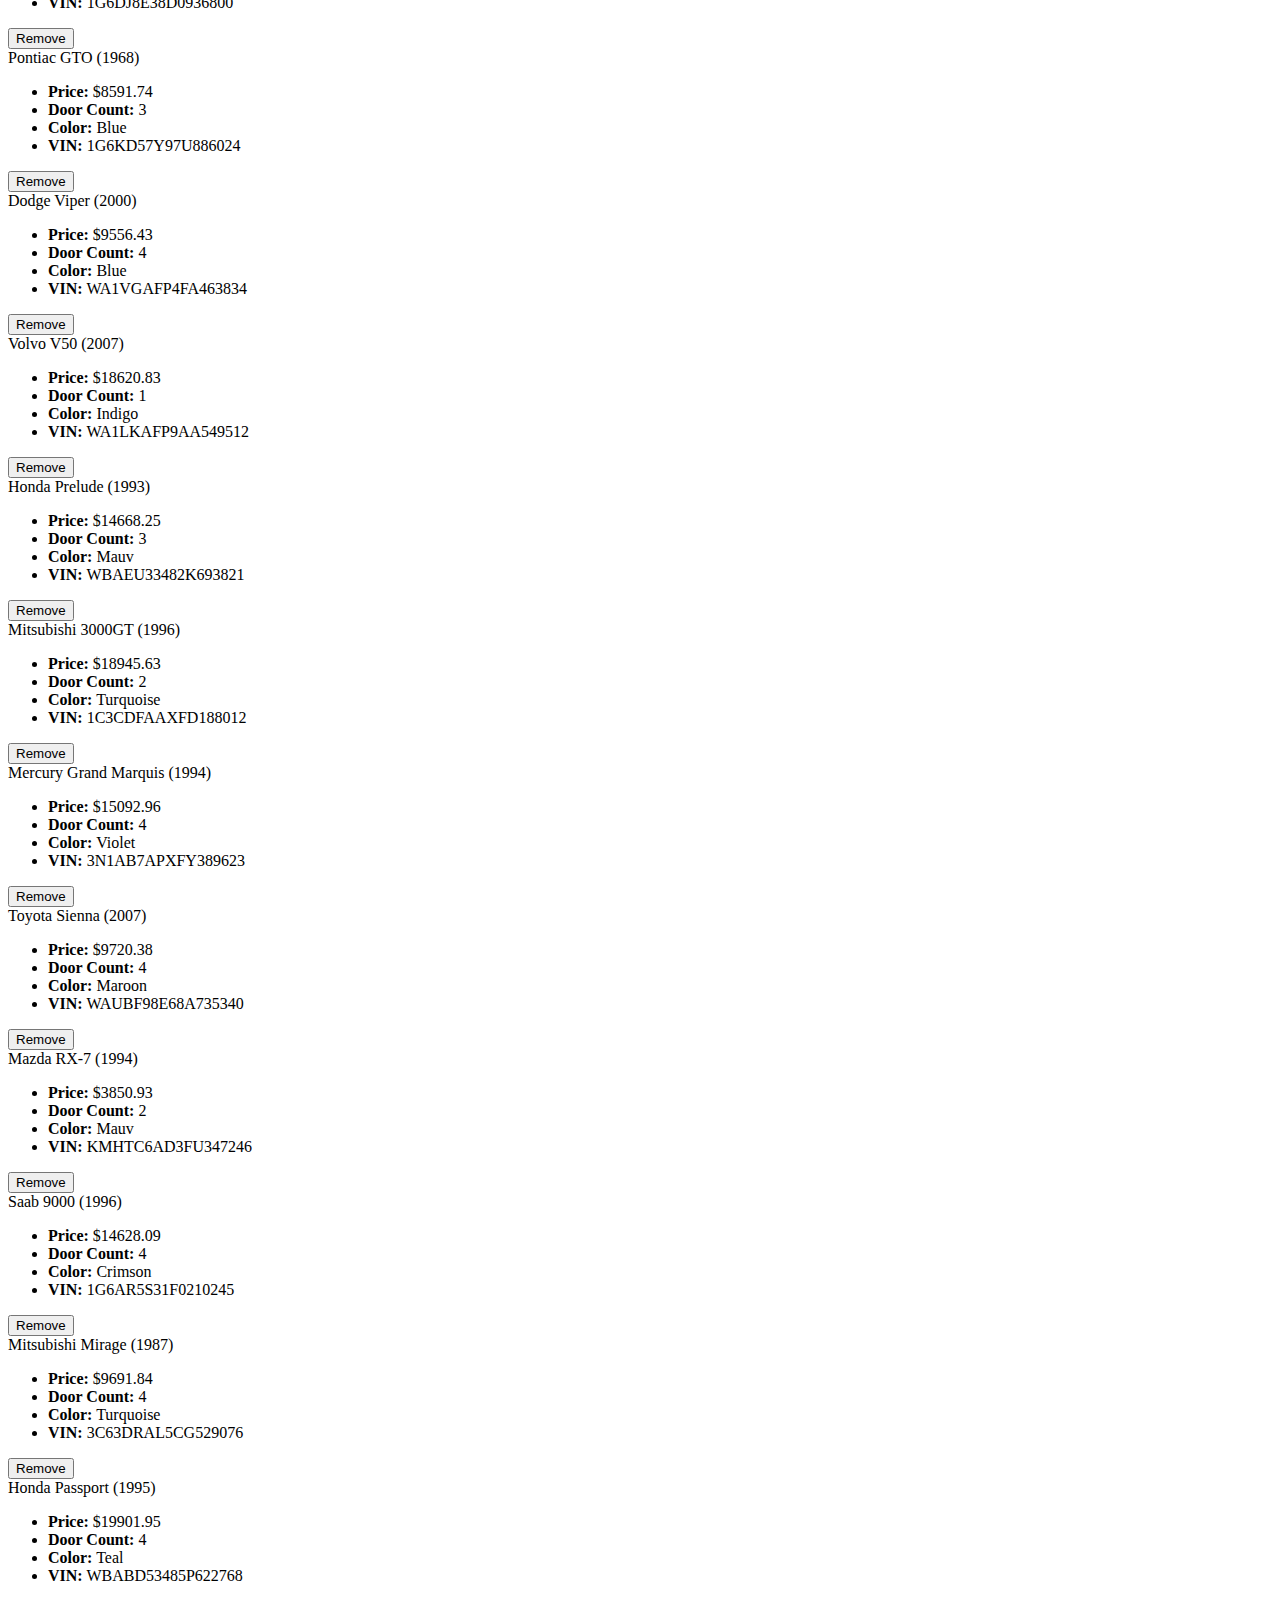
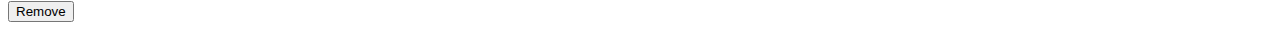
==== commit 97979b55: "demo code" ====
--- a/index.html
+++ b/index.html
@@ -10,9 +10,35 @@
 <body>
     <h1>Car Model Database</h1>
 
+    <form id="add-car">
+      <label for="vin">VIN (Vehicle Identification Number):</label>
+      <input type="text" name="vin" id="vin">
+
+      <label for="year">Year:</label>
+      <input type="number" name="year" id="year">
+
+      <label for="make">Make:</label>
+      <input type="text" name="make" id="make">
+
+      <label for="model">Model:</label>
+      <input type="text" name="model" id="model">
+
+      <label for="color">Color:</label>
+      <input type="text" name="color" id="color">
+
+      <label for="price">Price:</label>
+      <input type="text" name="price" id="price">
+
+      <label for="number-of-doors">Door Count:</label>
+      <input type="number" name="number-of-doors" id="number-of-doors">
+      
+      <button>Add Vehicle</button>
+    </form>
+
     <main>
       
-        <!-- <article class="card">
+      <!--
+        <article class="card">
           <header>{make} {model} ({year})</header>
 
           <ul>
@@ -23,7 +49,8 @@
           </ul>
 
           <button class="remove">Remove</button>
-        </article> -->
+        </article>
+      -->
       
     </main>
 
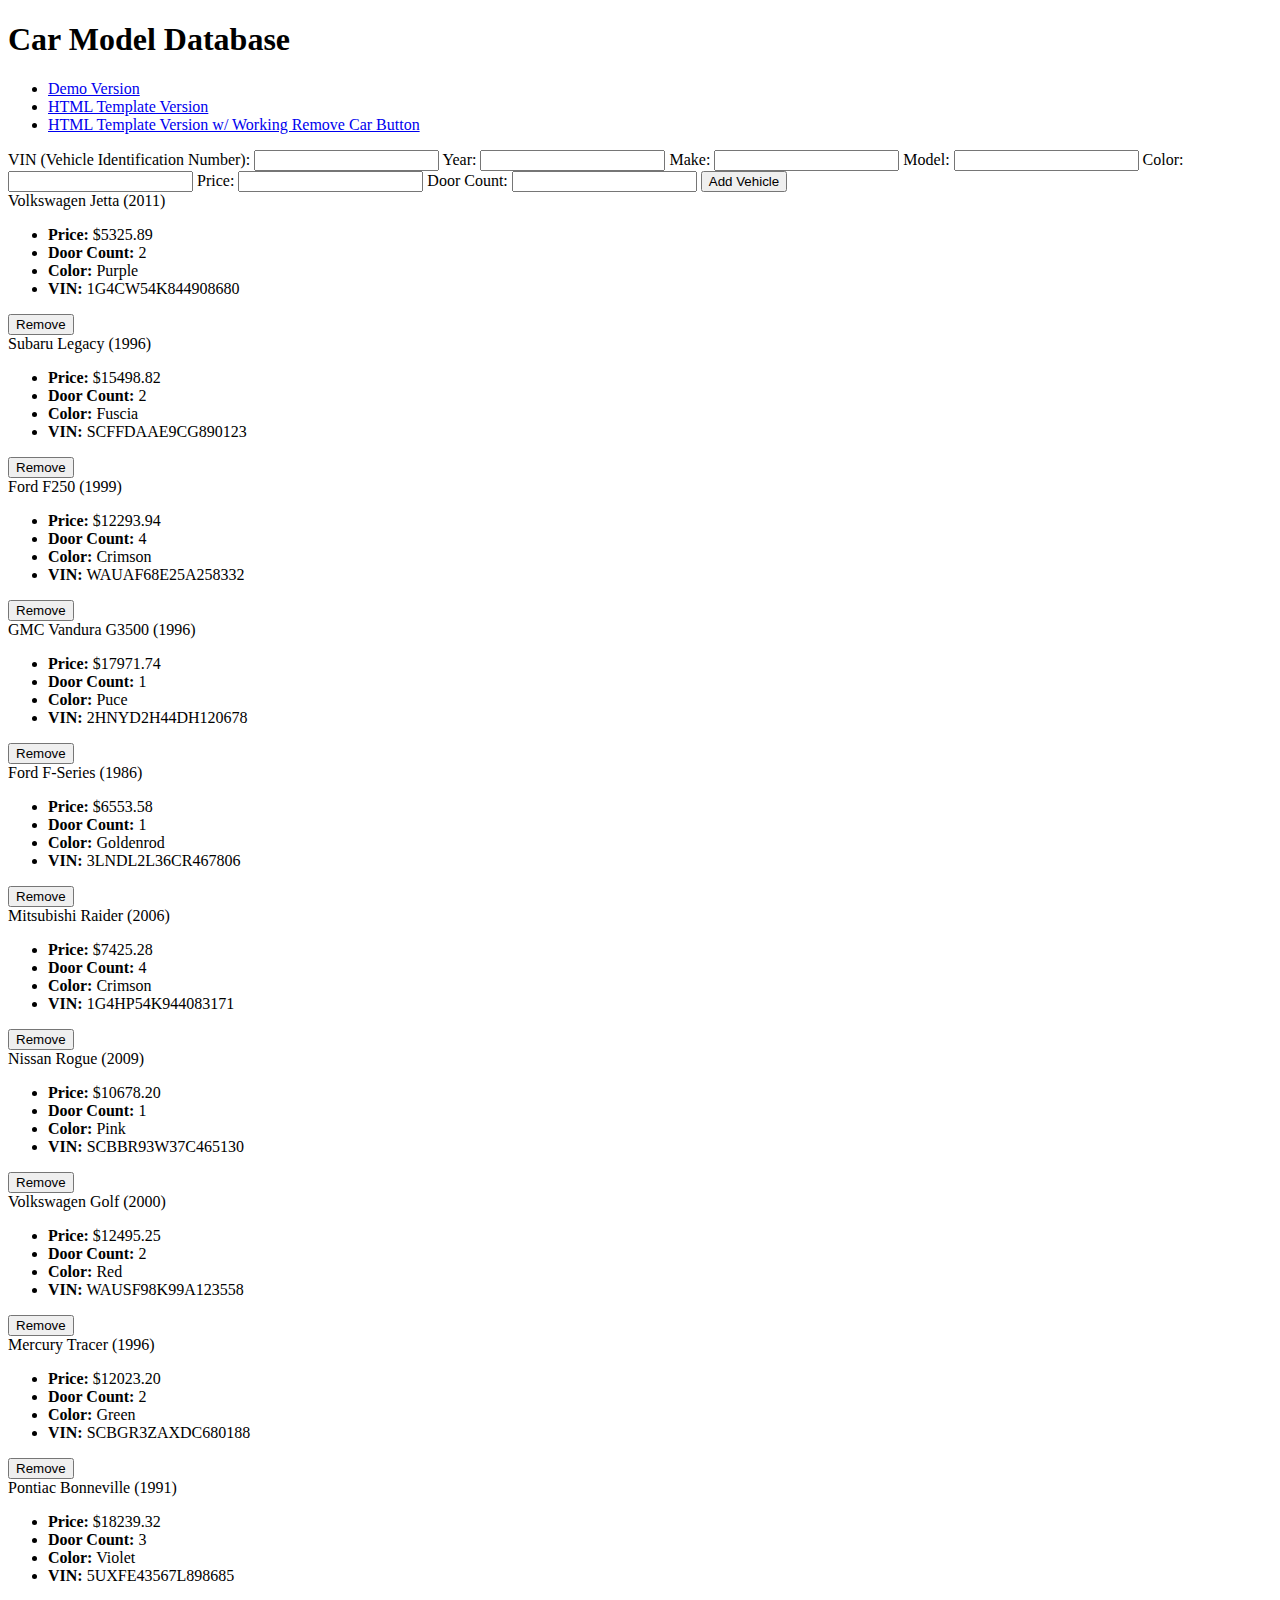
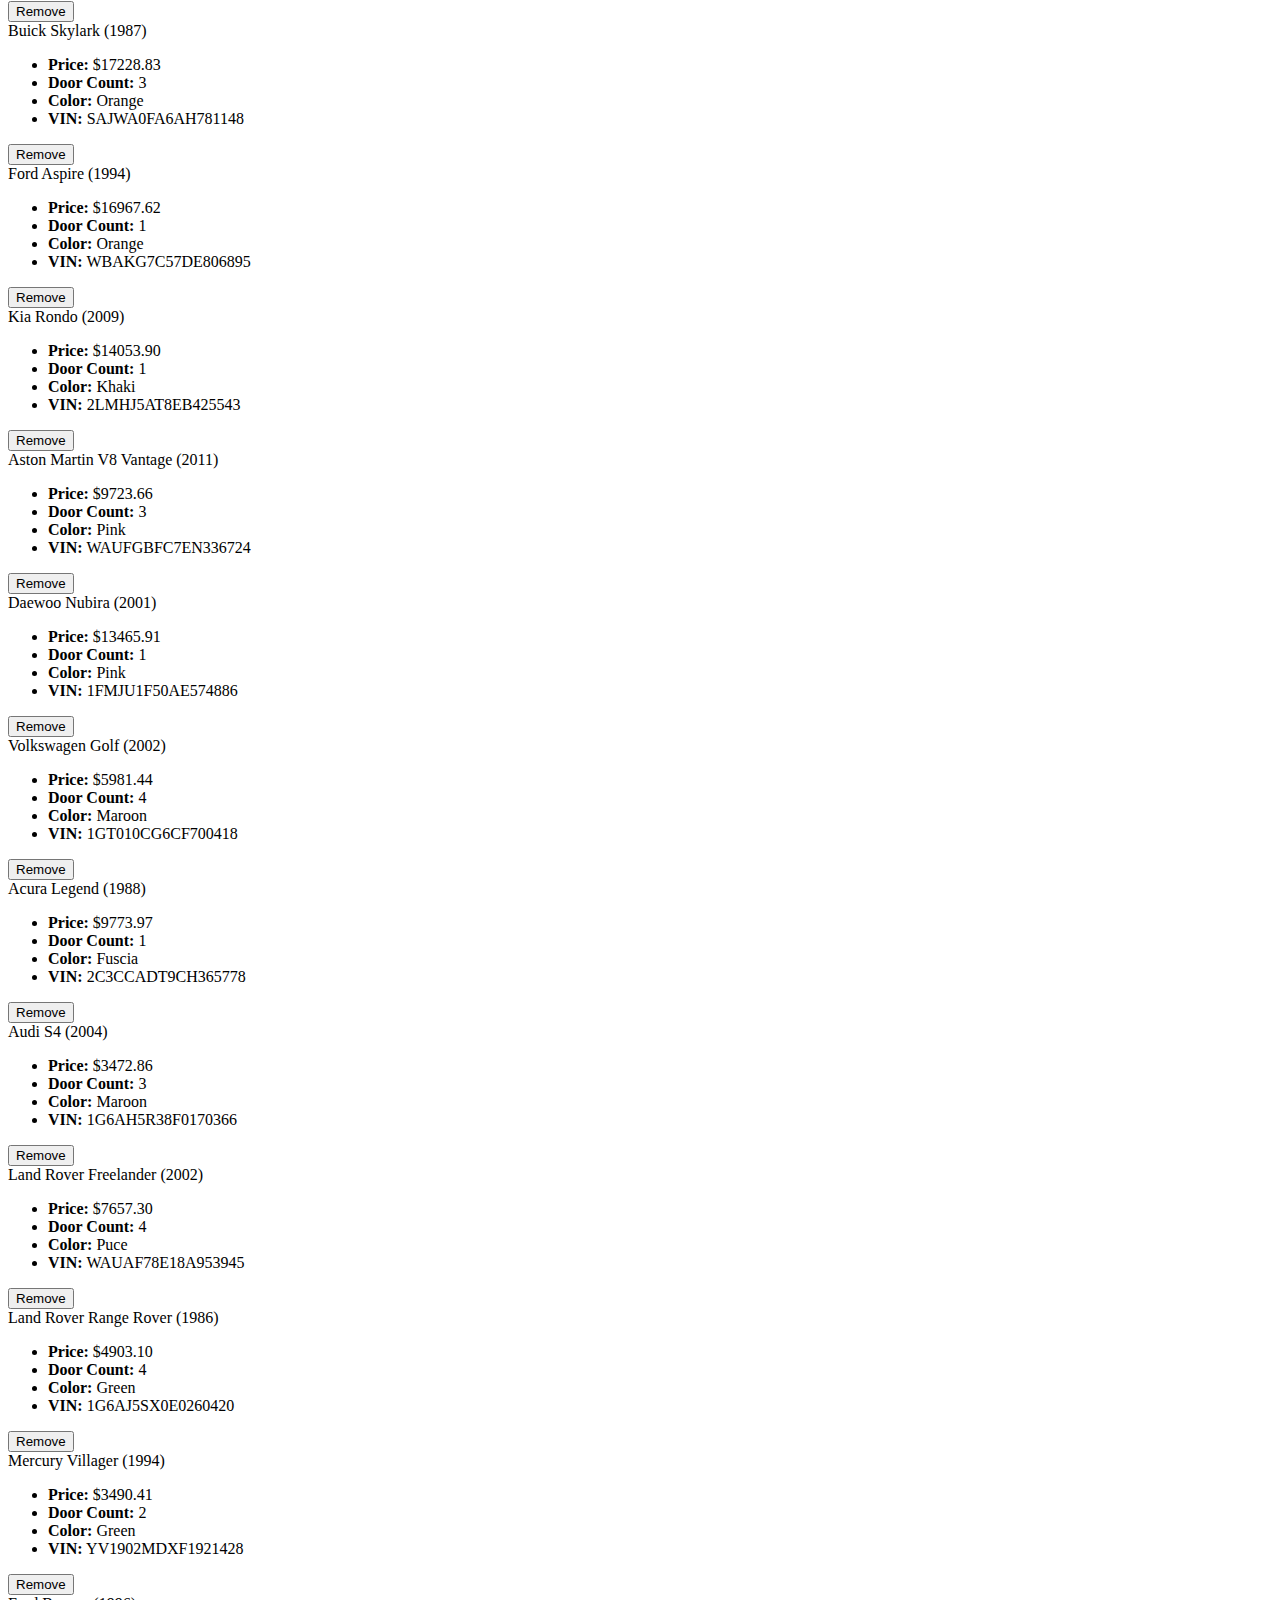
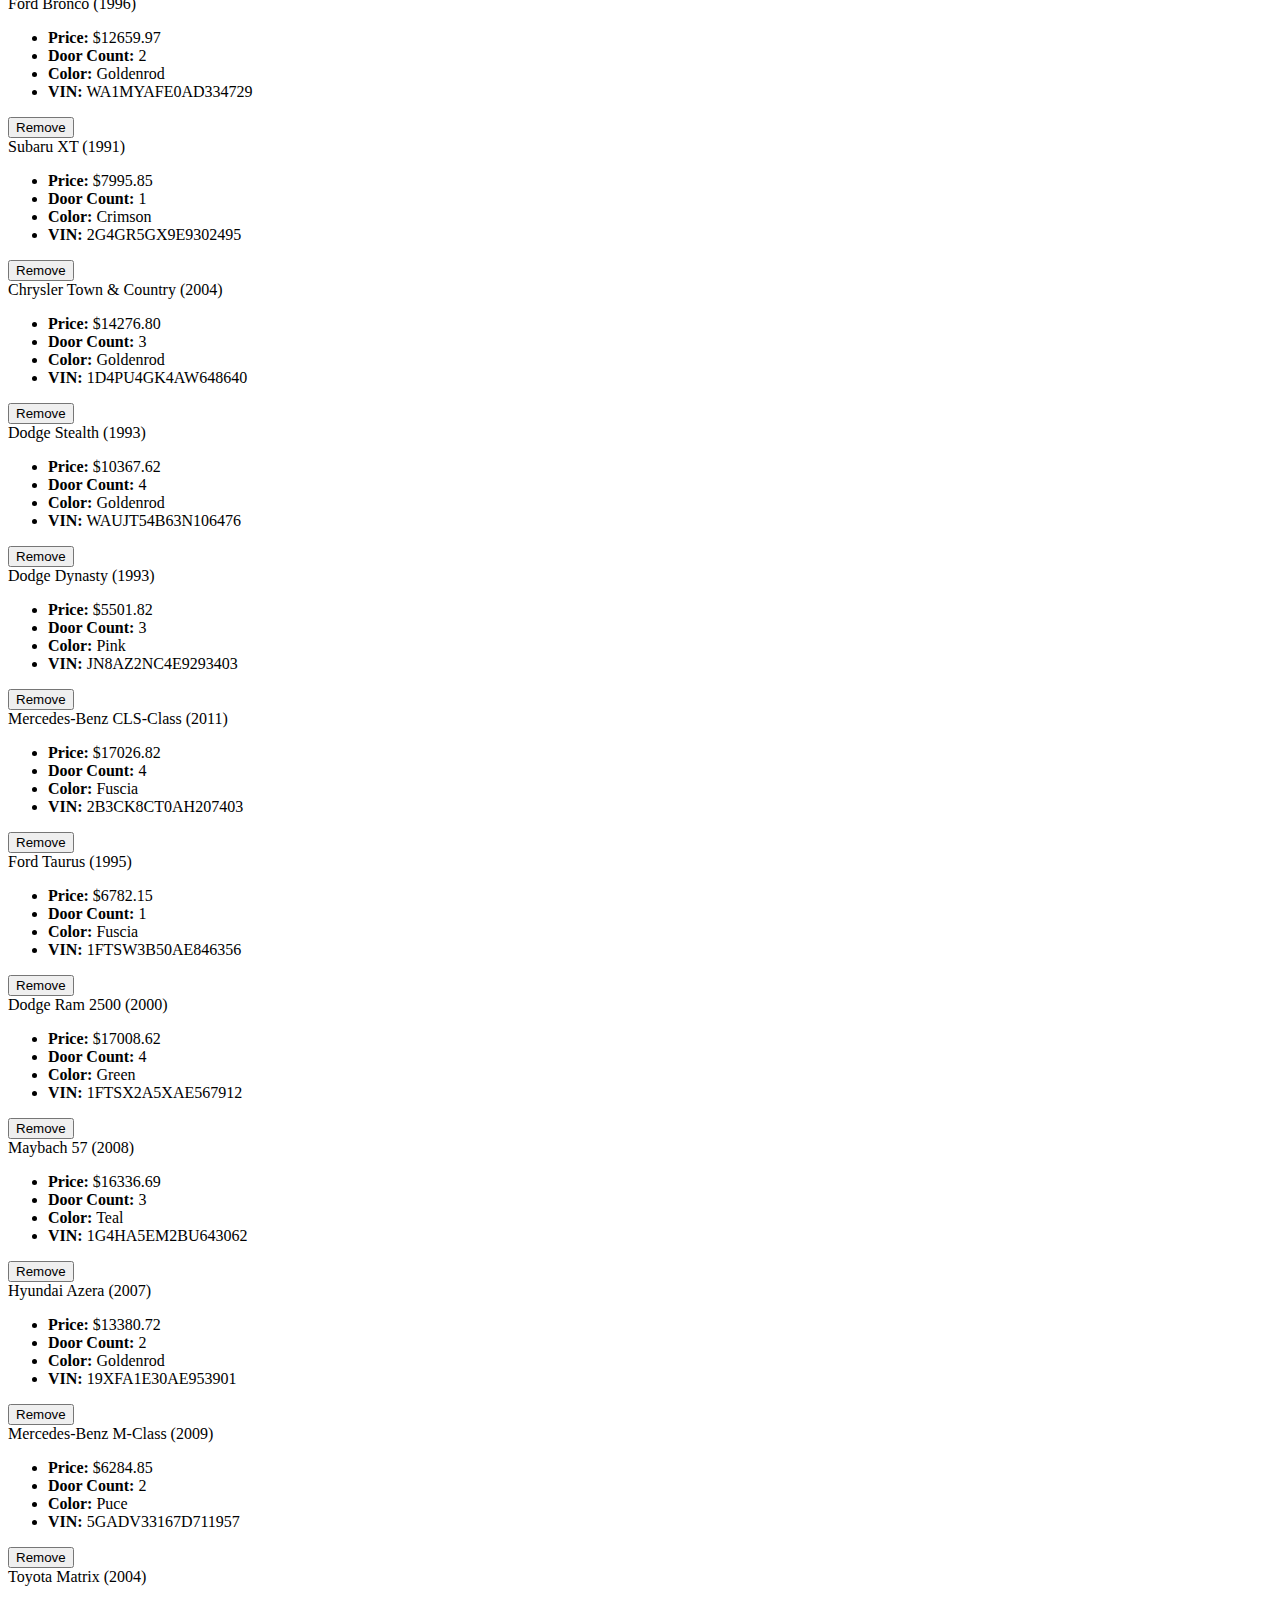
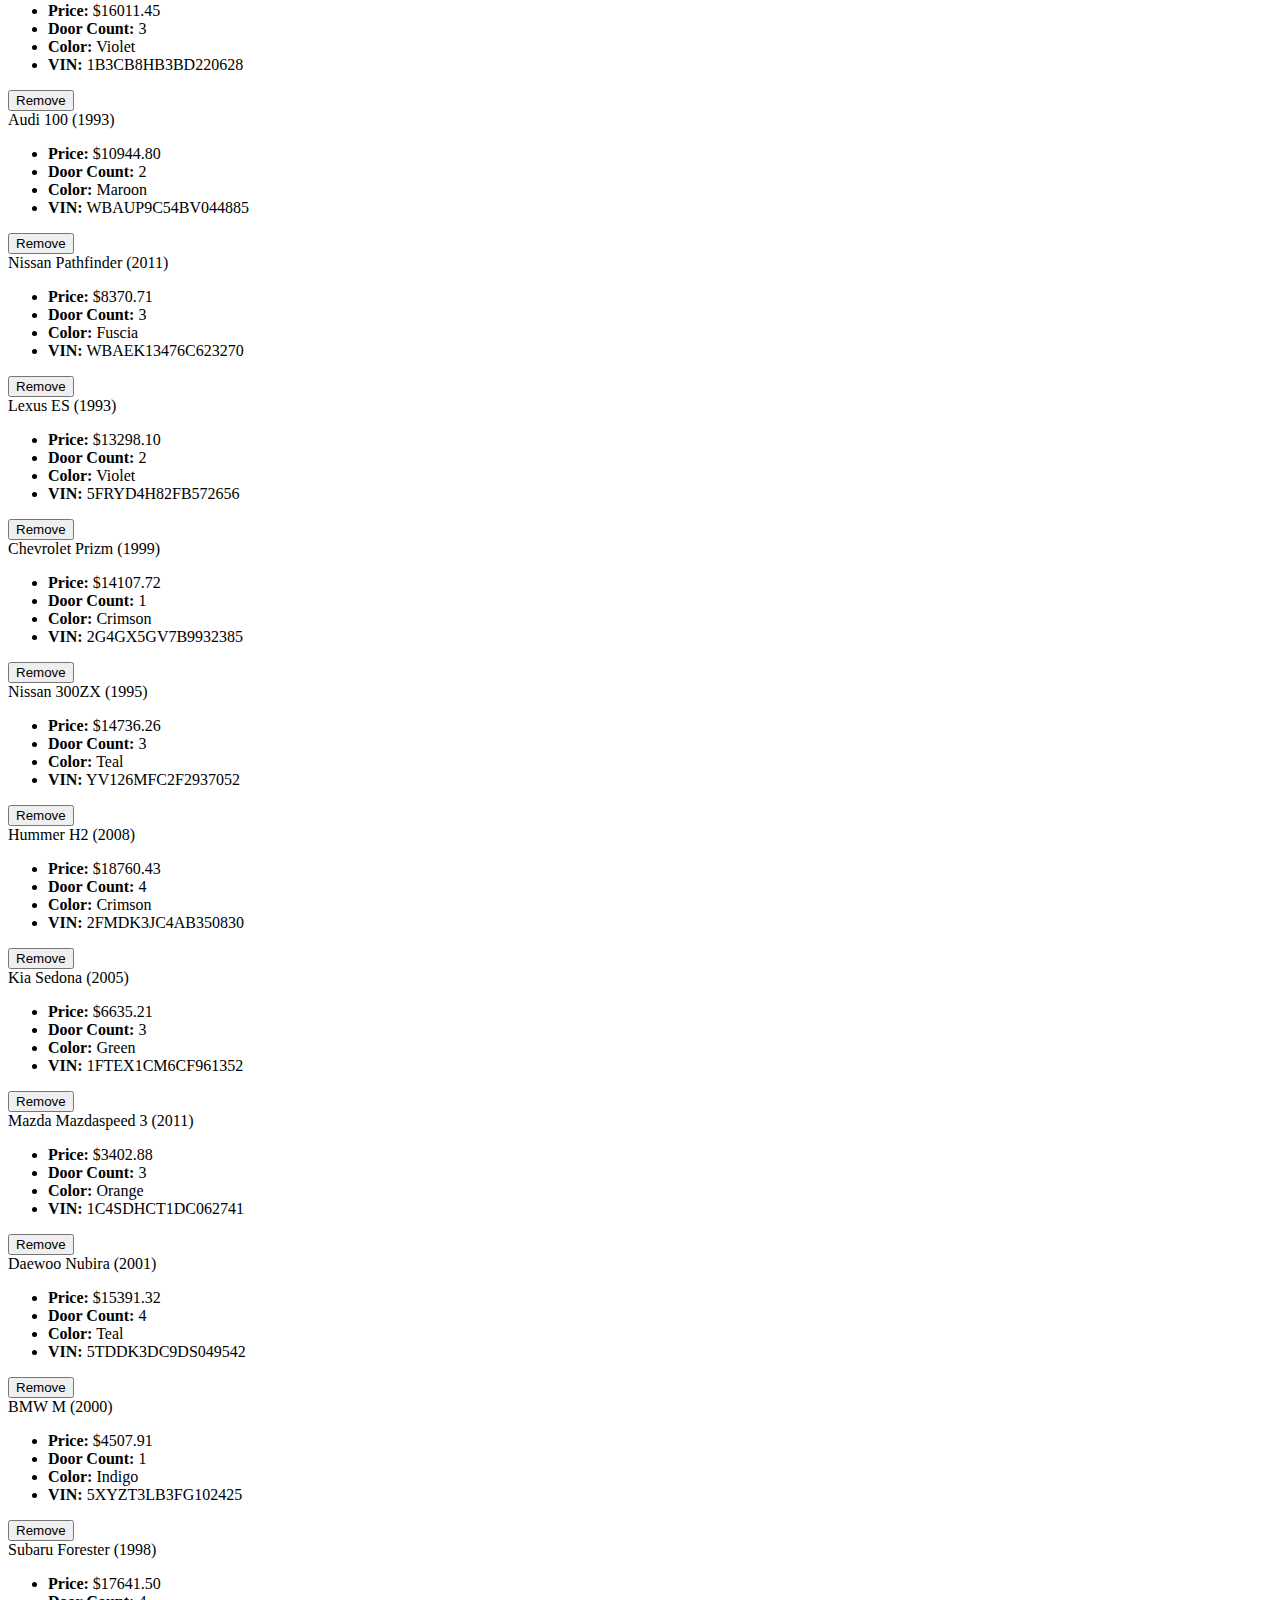
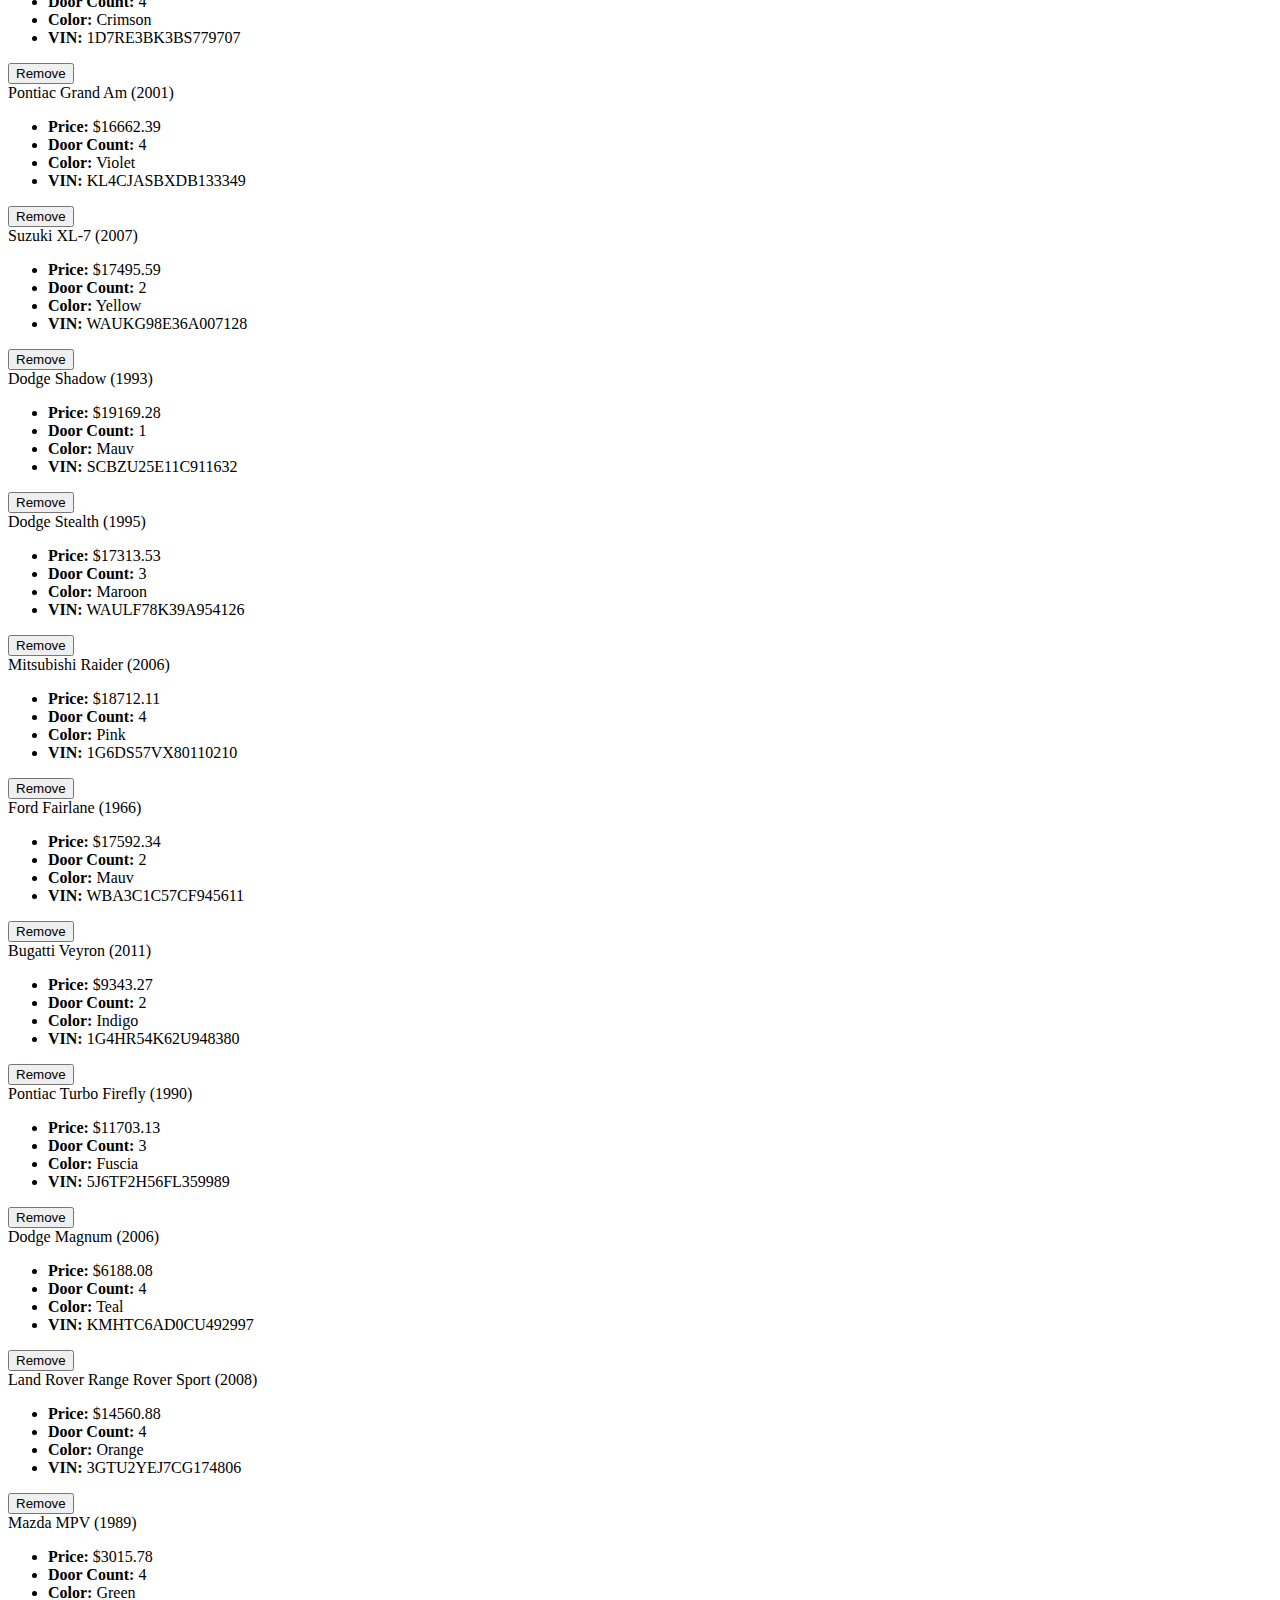
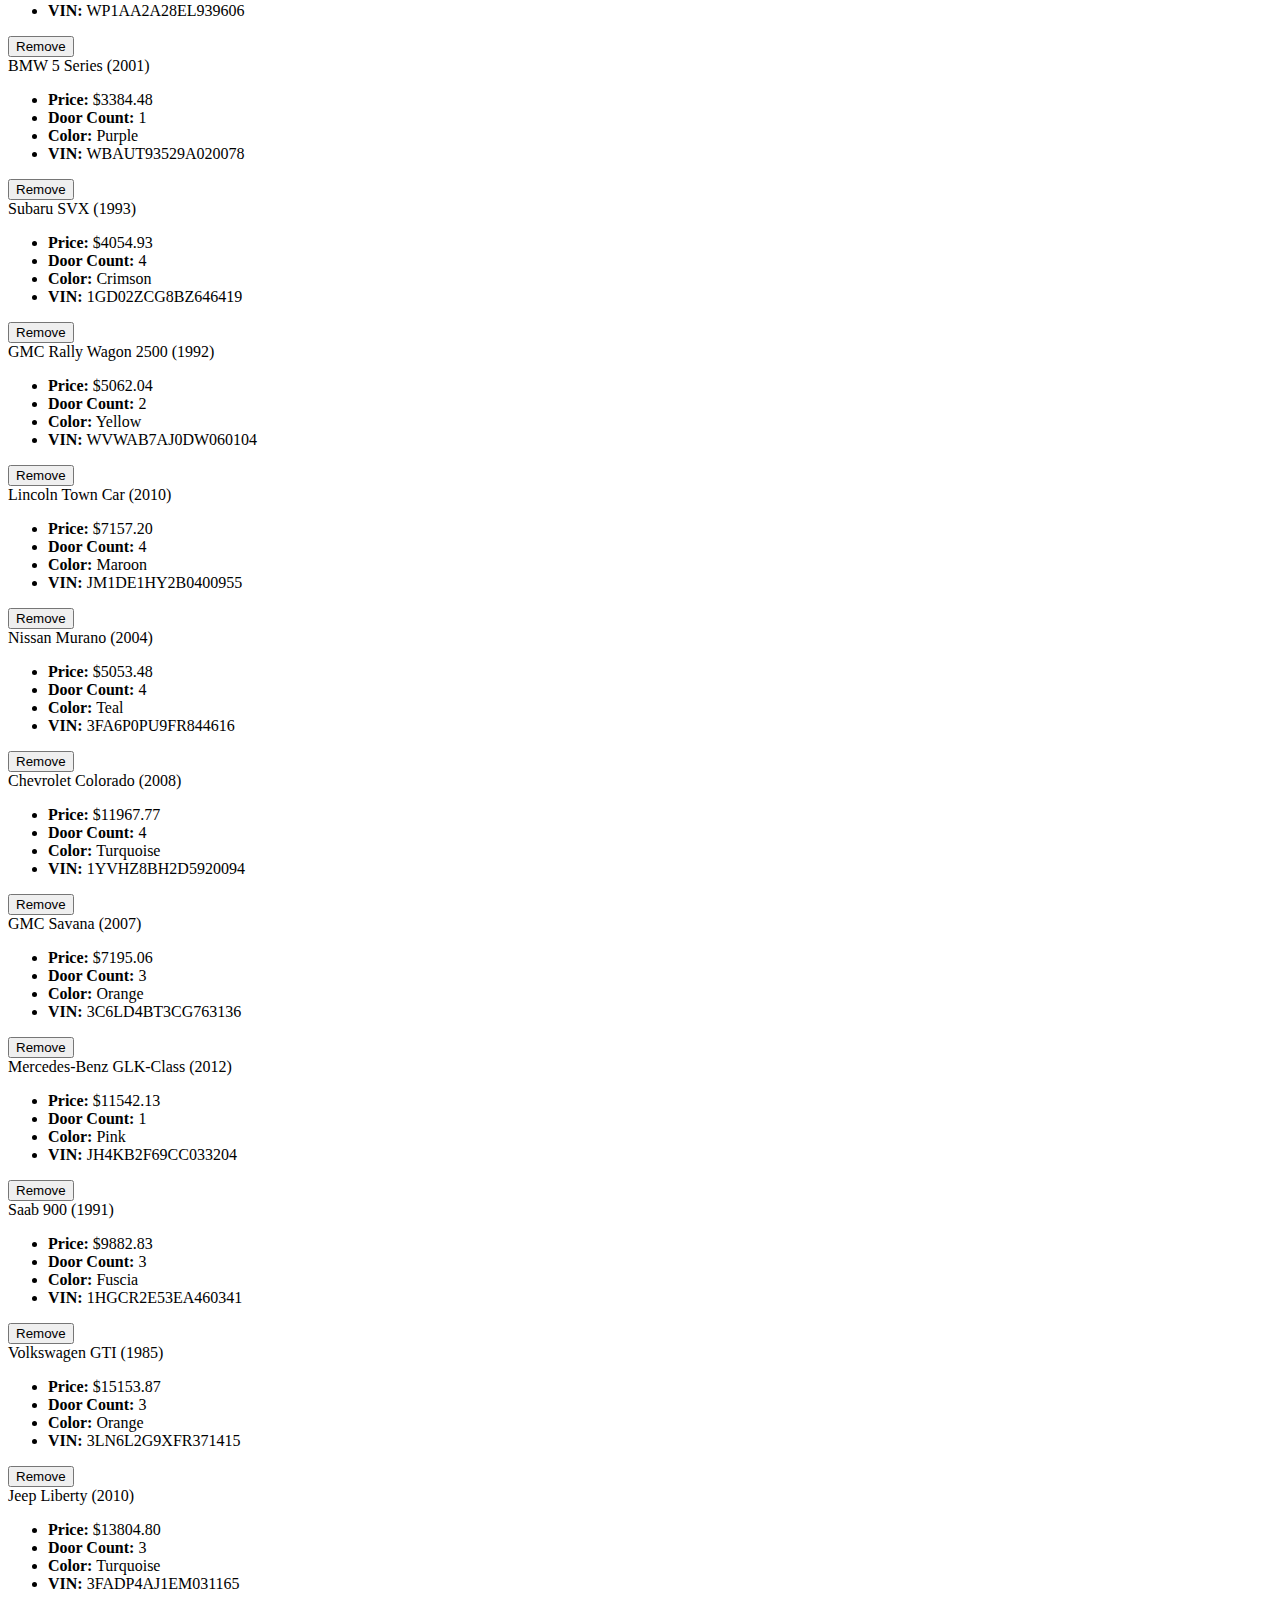
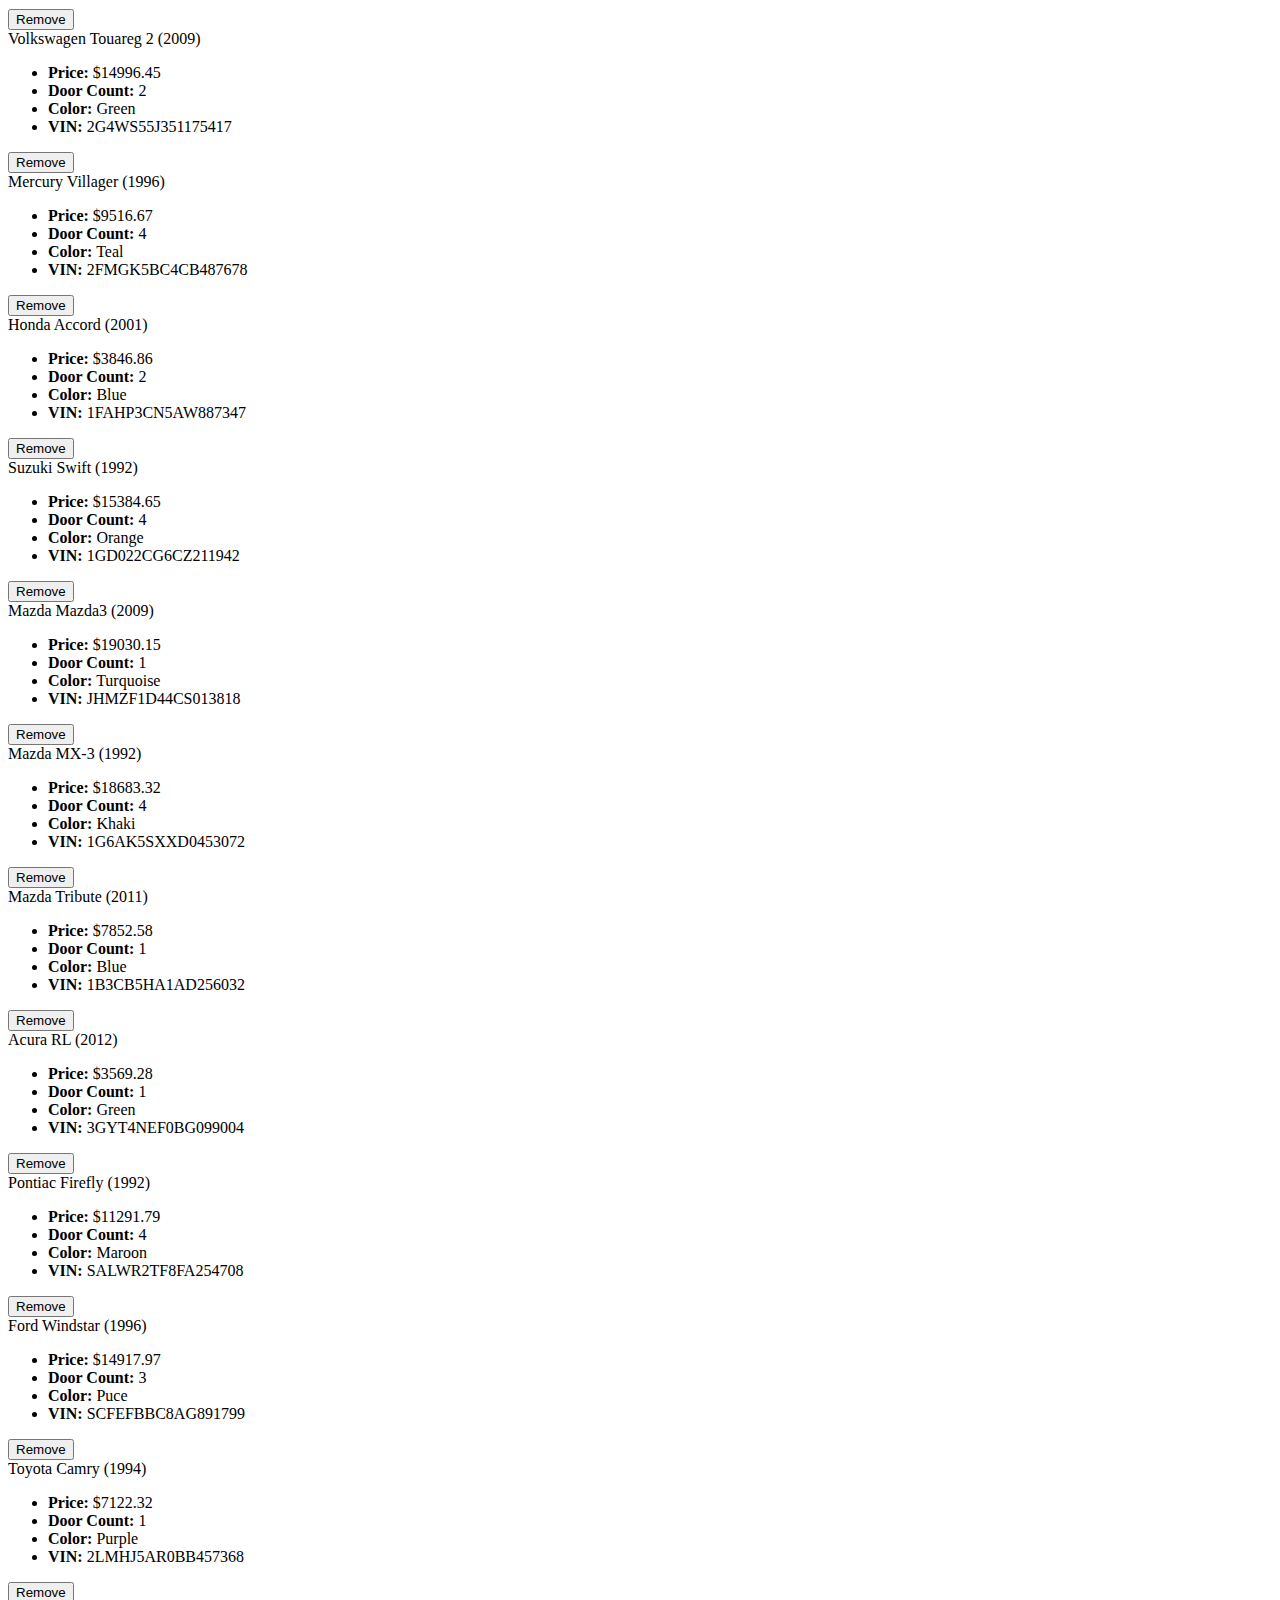
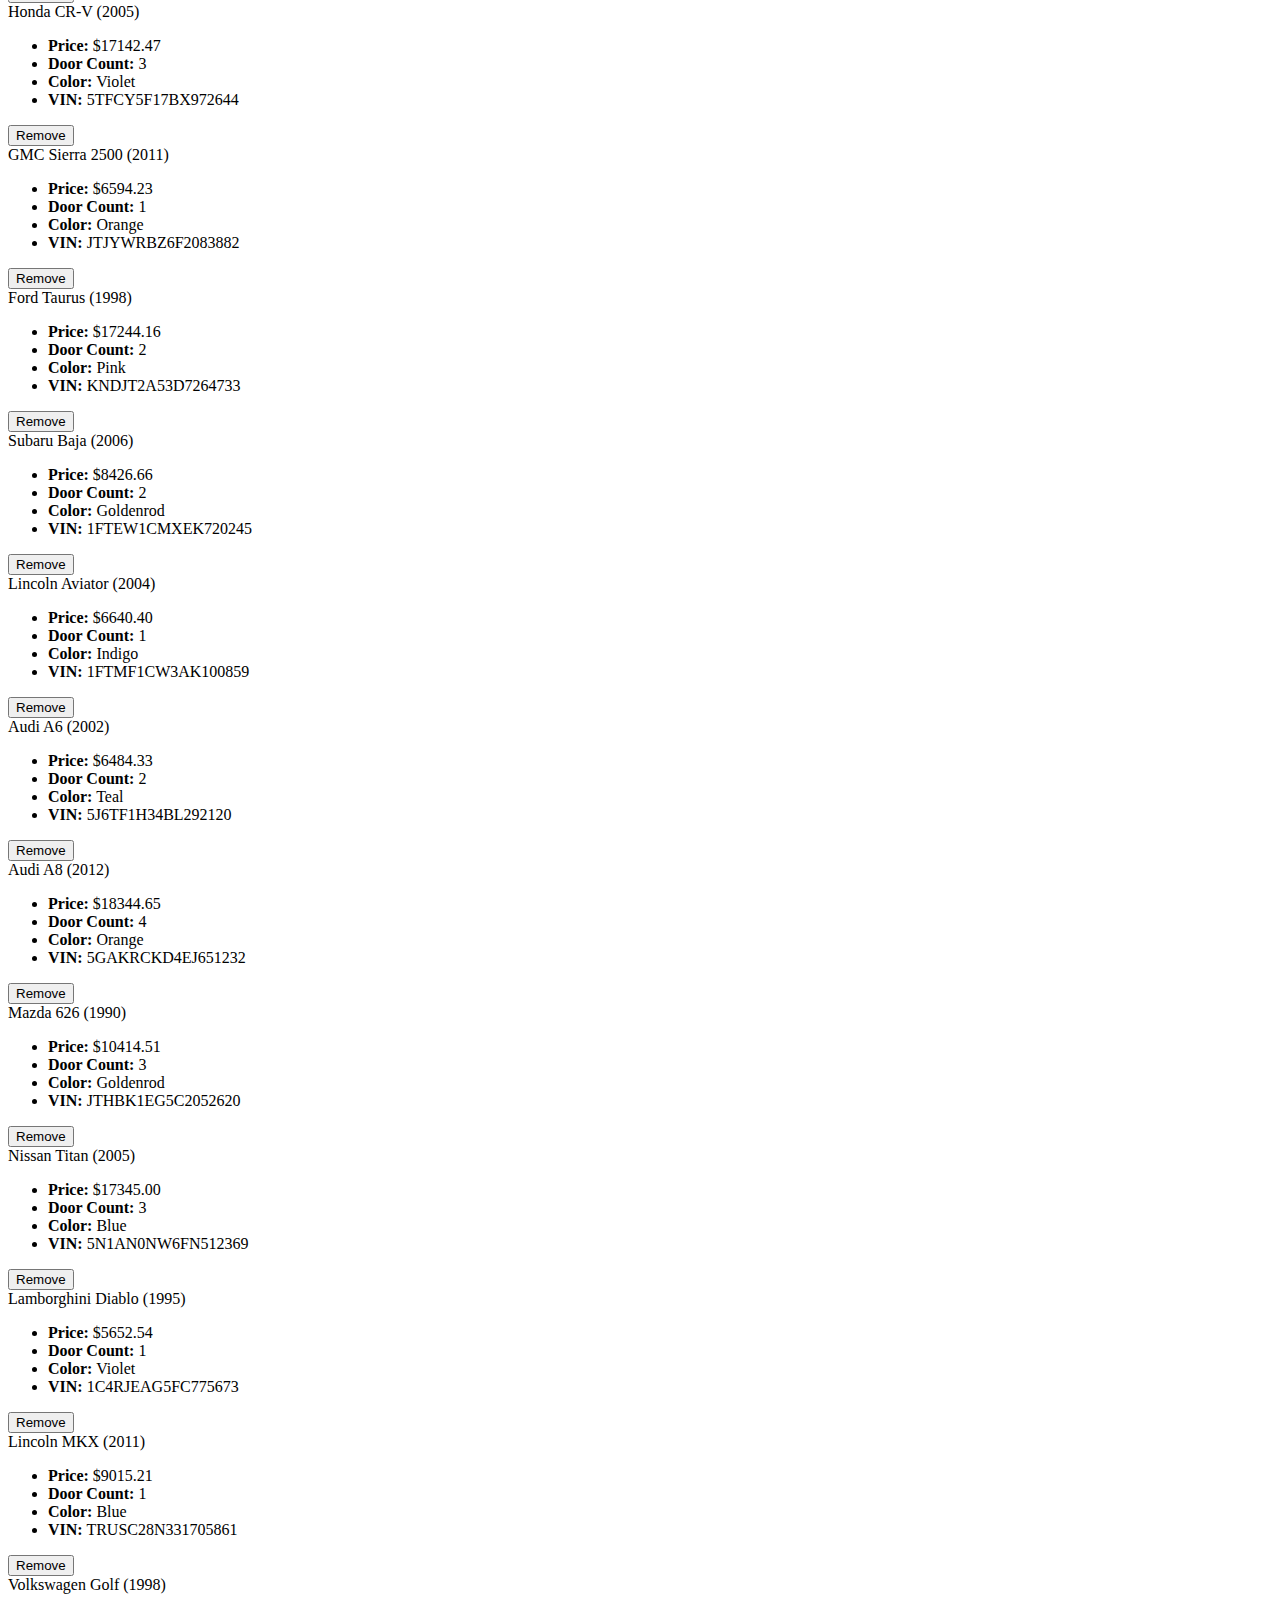
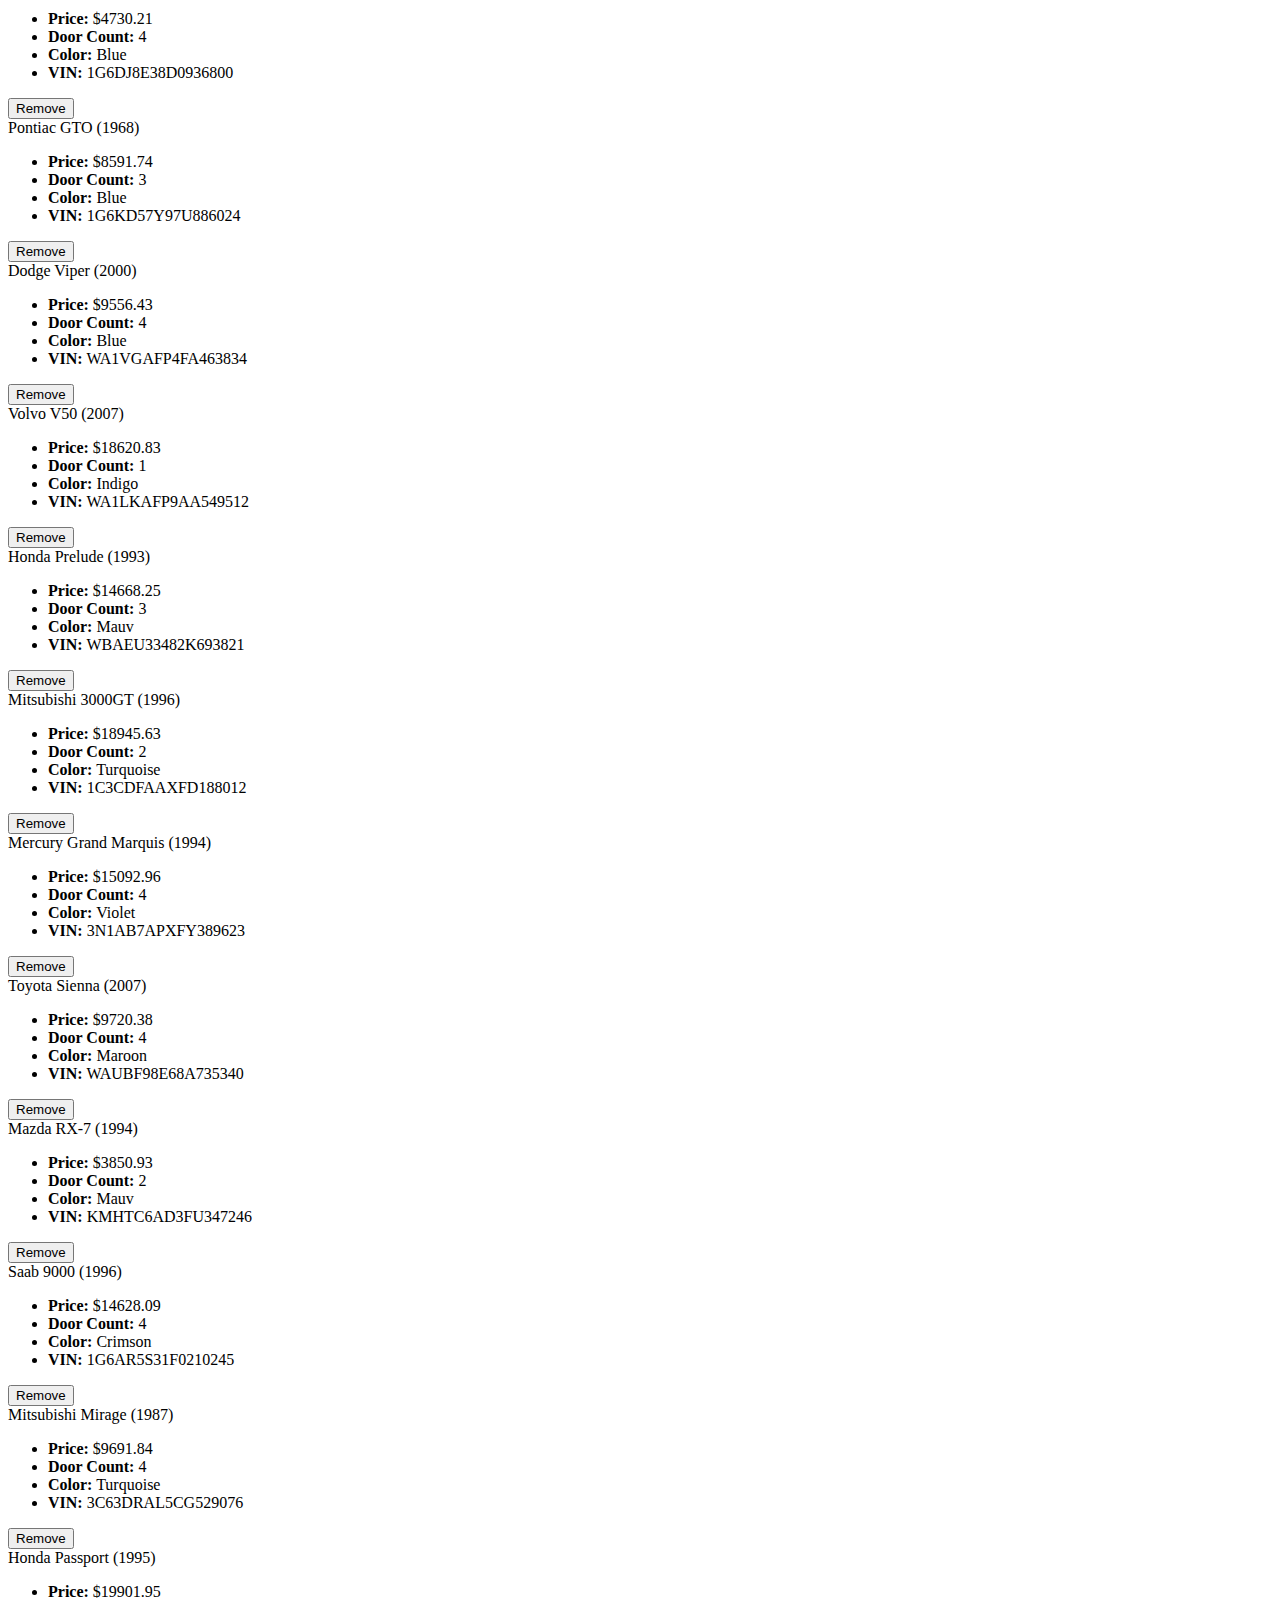
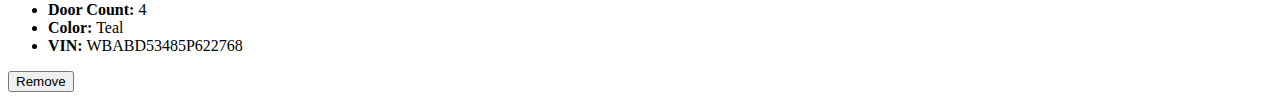
==== commit 8ed8ad9e: "Added two alternate versions." ====
--- a/index.html
+++ b/index.html
@@ -1,5 +1,5 @@
 <!DOCTYPE html>
-<html lang="en">
+<html id="demo-version" lang="en">
 <head>
     <meta charset="UTF-8">
     <meta http-equiv="X-UA-Compatible" content="IE=edge">
@@ -9,6 +9,14 @@
 </head>
 <body>
     <h1>Car Model Database</h1>
+
+    <nav>
+      <ul>
+        <li><a href="./index.html">Demo Version</a></li>
+        <li><a href="./template-version.html">HTML Template Version</a></li>
+        <li><a href="./remove-car-version.html">HTML Template Version w/ Working Remove Car Button</a></li>
+      </ul>
+    </nav>
 
     <form id="add-car">
       <label for="vin">VIN (Vehicle Identification Number):</label>
--- a/style.css
+++ b/style.css
@@ -0,0 +1,4 @@
+#template-version .invisible,
+#remove-car-version .invisible {
+    display: none;
+}